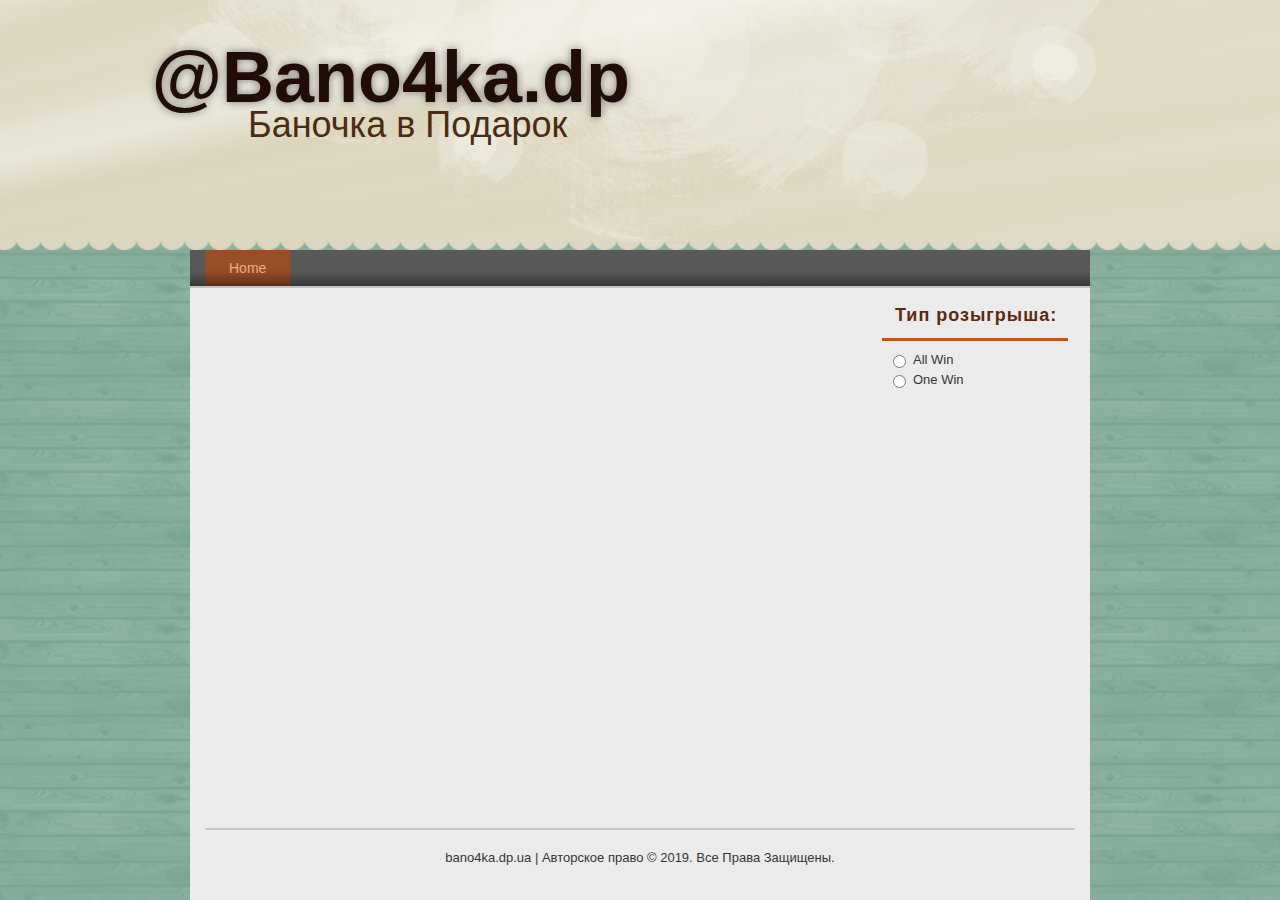
==== index.html @ c898173f "Новый шаблон" ====
<!DOCTYPE html>
<html dir="ltr" lang="en-US"><head><!-- Created by Artisteer v4.3.0.60745 -->
        <meta charset="utf-8">
        <title>Новая страница</title>
        <meta name="viewport" content="initial-scale = 1.0, maximum-scale = 1.0, user-scalable = no, width = device-width">

        <!--[if lt IE 9]><script src="https://html5shiv.googlecode.com/svn/trunk/html5.js"></script><![endif]-->
        <link rel="stylesheet" href="style.css" media="screen">
        <!--[if lte IE 7]><link rel="stylesheet" href="style.ie7.css" media="screen" /><![endif]-->
        <link rel="stylesheet" href="style.responsive.css" media="all">


        <script src="main.js"></script>
        <script src="jquery.js"></script>
        <script src="script.js"></script>
        <script src="script.responsive.js"></script>
        <meta name="description" content="Description">
        <meta name="keywords" content="Keywords">



        <style>.art-content .art-postcontent-0 .layout-item-0 { border-spacing: 3px 0px; border-collapse: separate;  }
            .ie7 .art-post .art-layout-cell {border:none !important; padding:0 !important; }
            .ie6 .art-post .art-layout-cell {border:none !important; padding:0 !important; }

        </style></head>
    <body>
        <div id="art-main">
            <header class="art-header">

                <div class="art-shapes">

                </div>

                <h1 class="art-headline">
                    <a href="/">@Bano4ka.dp</a>
                </h1>
                <h2 class="art-slogan">Баночка в Подарок</h2>







            </header>
            <nav class="art-nav">
                <ul class="art-hmenu"><li><a href="index.html" class="active">Home</a></li></ul> 
            </nav>
            <div class="art-sheet clearfix">
                <div class="art-layout-wrapper">
                    <div class="art-content-layout">
                        <div class="art-content-layout-row">
                            <div class="art-layout-cell art-content"><article class="art-post art-article">


                                    <div class="art-postcontent art-postcontent-0 clearfix"><div class="art-content-layout layout-item-0">
                                            <div class="art-content-layout-row">
                                                <div class="art-layout-cell" style="width: 100%" >
                                                    <div id="divConteiner"></div>
                                                </div>
                                            </div>
                                        </div>
                                    </div>



                                </article></div>
                            <div class="art-layout-cell art-sidebar1"><div class="art-block clearfix">
                                    <div class="art-blockheader">
                                        <h3 class="t">Тип розыгрыша:</h3>
                                    </div>
                                    <div class="art-blockcontent">
                                        <form name="typeGenForm">
                                            <table >
                                                <tr>
                                                    <td><input type="radio" id="typeGen1" name="typeGen" onclick="handleClick(this);" value="1"></td>
                                                    <td><label for="typeGen1">All Win</label><br></td>
                                                </tr>
                                                <tr>
                                                    <td><input type="radio" id="typeGen2" name="typeGen" onclick="handleClick(this);" value="2"></td>
                                                    <td><label for="typeGen2">One Win</label><br></td>
                                                </tr>
                                            </table>       
                                        </form>
                                    </div>
                                </div></div>
                        </div>
                    </div>
                </div><footer class="art-footer">
                    <p>bano4ka.dp.ua | Авторское право © 2019. Все Права Защищены.</p><p><br></p>
                </footer>

            </div>
        </div>


    </body></html>
---- style.css ----
/* Created by Artisteer v4.3.0.60745 */

#art-main
{
   background: #8AB29F url('images/page.png') fixed;
   background: url('images/pageglare.png') top center no-repeat, url('images/page.png'), #8AB29F;
   background-attachment: fixed, fixed, scroll !important;
   margin:0 auto;
   font-size: 13px;
   font-family: Tahoma, Arial, Helvetica, Sans-Serif;
   position: relative;
   width: 100%;
   min-height: 100%;
   left: 0;
   top: 0;
   cursor:default;
   overflow:hidden;
}
table, ul.art-hmenu
{
   font-size: 13px;
   font-family: Tahoma, Arial, Helvetica, Sans-Serif;
}

h1, h2, h3, h4, h5, h6, p, a, ul, ol, li
{
   margin: 0;
   padding: 0;
}

/* Reset buttons border. It's important for input and button tags. 
 * border-collapse should be separate for shadow in IE. 
 */
.art-button
{
   border: 0;
   border-collapse: separate;
   -webkit-border-radius: 0;
   -webkit-background-origin: border !important;
   -moz-background-origin: border !important;
   background-origin: border-box !important;
   background: #BF551D;
   border-width: 0;
   padding:0 15px;
   margin:0 auto;
   height:30px;
}

.art-postcontent,
.art-postheadericons,
.art-postfootericons,
.art-blockcontent,
ul.art-vmenu a 
{
   text-align: left;
}

.art-postcontent,
.art-postcontent li,
.art-postcontent table,
.art-postcontent a,
.art-postcontent a:link,
.art-postcontent a:visited,
.art-postcontent a.visited,
.art-postcontent a:hover,
.art-postcontent a.hovered
{
   font-family: Tahoma, Arial, Helvetica, Sans-Serif;
}

.art-postcontent p
{
   margin: 12px 0;
}

.art-postcontent h1, .art-postcontent h1 a, .art-postcontent h1 a:link, .art-postcontent h1 a:visited, .art-postcontent h1 a:hover,
.art-postcontent h2, .art-postcontent h2 a, .art-postcontent h2 a:link, .art-postcontent h2 a:visited, .art-postcontent h2 a:hover,
.art-postcontent h3, .art-postcontent h3 a, .art-postcontent h3 a:link, .art-postcontent h3 a:visited, .art-postcontent h3 a:hover,
.art-postcontent h4, .art-postcontent h4 a, .art-postcontent h4 a:link, .art-postcontent h4 a:visited, .art-postcontent h4 a:hover,
.art-postcontent h5, .art-postcontent h5 a, .art-postcontent h5 a:link, .art-postcontent h5 a:visited, .art-postcontent h5 a:hover,
.art-postcontent h6, .art-postcontent h6 a, .art-postcontent h6 a:link, .art-postcontent h6 a:visited, .art-postcontent h6 a:hover,
.art-blockheader .t, .art-blockheader .t a, .art-blockheader .t a:link, .art-blockheader .t a:visited, .art-blockheader .t a:hover,
.art-vmenublockheader .t, .art-vmenublockheader .t a, .art-vmenublockheader .t a:link, .art-vmenublockheader .t a:visited, .art-vmenublockheader .t a:hover,
.art-headline, .art-headline a, .art-headline a:link, .art-headline a:visited, .art-headline a:hover,
.art-slogan, .art-slogan a, .art-slogan a:link, .art-slogan a:visited, .art-slogan a:hover,
.art-postheader, .art-postheader a, .art-postheader a:link, .art-postheader a:visited, .art-postheader a:hover
{
   font-size: 32px;
   font-family: 'Comic Sans MS', Tahoma, Arial, Sans-Serif;
   font-weight: bold;
   font-style: normal;
   text-decoration: none;
}

.art-postcontent a, .art-postcontent a:link
{
   font-family: Tahoma, Arial, Helvetica, Sans-Serif;
   text-decoration: none;
   color: #BD712E;
}

.art-postcontent a:visited, .art-postcontent a.visited
{
   font-family: Tahoma, Arial, Helvetica, Sans-Serif;
   text-decoration: none;
   color: #757575;
}

.art-postcontent  a:hover, .art-postcontent a.hover
{
   font-family: Tahoma, Arial, Helvetica, Sans-Serif;
   text-decoration: none;
   color: #E27940;
}

.art-postcontent h1
{
   color: #CC5B1E;
   margin: 10px 0 5px;
   font-size: 32px;
   font-family: 'Comic Sans MS', Tahoma, Arial, Sans-Serif;
}

.art-blockcontent h1
{
   margin: 10px 0 5px;
   font-size: 32px;
   font-family: 'Comic Sans MS', Tahoma, Arial, Sans-Serif;
}

.art-postcontent h1 a, .art-postcontent h1 a:link, .art-postcontent h1 a:hover, .art-postcontent h1 a:visited, .art-blockcontent h1 a, .art-blockcontent h1 a:link, .art-blockcontent h1 a:hover, .art-blockcontent h1 a:visited 
{
   font-size: 32px;
   font-family: 'Comic Sans MS', Tahoma, Arial, Sans-Serif;
}

.art-postcontent h2
{
   color: #CC5B1E;
   margin-top: 19px;
   margin-bottom: 19px;
   font-size: 24px;
   font-family: 'Comic Sans MS', Tahoma, Arial, Sans-Serif;
}

.art-blockcontent h2
{
   margin-top: 19px;
   margin-bottom: 19px;
   font-size: 24px;
   font-family: 'Comic Sans MS', Tahoma, Arial, Sans-Serif;
}

.art-postcontent h2 a, .art-postcontent h2 a:link, .art-postcontent h2 a:hover, .art-postcontent h2 a:visited, .art-blockcontent h2 a, .art-blockcontent h2 a:link, .art-blockcontent h2 a:hover, .art-blockcontent h2 a:visited 
{
   font-size: 24px;
   font-family: 'Comic Sans MS', Tahoma, Arial, Sans-Serif;
}

.art-postcontent h3
{
   color: #919191;
   margin-top: 19px;
   margin-bottom: 19px;
   font-size: 19px;
   font-family: 'Comic Sans MS', Tahoma, Arial, Sans-Serif;
}

.art-blockcontent h3
{
   margin-top: 19px;
   margin-bottom: 19px;
   font-size: 19px;
   font-family: 'Comic Sans MS', Tahoma, Arial, Sans-Serif;
}

.art-postcontent h3 a, .art-postcontent h3 a:link, .art-postcontent h3 a:hover, .art-postcontent h3 a:visited, .art-blockcontent h3 a, .art-blockcontent h3 a:link, .art-blockcontent h3 a:hover, .art-blockcontent h3 a:visited 
{
   font-size: 19px;
   font-family: 'Comic Sans MS', Tahoma, Arial, Sans-Serif;
}

.art-postcontent h4
{
   color: #5D2A0E;
   margin-top: 20px;
   margin-bottom: 20px;
   font-size: 16px;
   font-family: 'Comic Sans MS', Tahoma, Arial, Sans-Serif;
}

.art-blockcontent h4
{
   margin-top: 20px;
   margin-bottom: 20px;
   font-size: 16px;
   font-family: 'Comic Sans MS', Tahoma, Arial, Sans-Serif;
}

.art-postcontent h4 a, .art-postcontent h4 a:link, .art-postcontent h4 a:hover, .art-postcontent h4 a:visited, .art-blockcontent h4 a, .art-blockcontent h4 a:link, .art-blockcontent h4 a:hover, .art-blockcontent h4 a:visited 
{
   font-size: 16px;
   font-family: 'Comic Sans MS', Tahoma, Arial, Sans-Serif;
}

.art-postcontent h5
{
   color: #3E1C09;
   margin-top: 26px;
   margin-bottom: 26px;
   font-size: 13px;
   font-family: 'Comic Sans MS', Tahoma, Arial, Sans-Serif;
}

.art-blockcontent h5
{
   margin-top: 26px;
   margin-bottom: 26px;
   font-size: 13px;
   font-family: 'Comic Sans MS', Tahoma, Arial, Sans-Serif;
}

.art-postcontent h5 a, .art-postcontent h5 a:link, .art-postcontent h5 a:hover, .art-postcontent h5 a:visited, .art-blockcontent h5 a, .art-blockcontent h5 a:link, .art-blockcontent h5 a:hover, .art-blockcontent h5 a:visited 
{
   font-size: 13px;
   font-family: 'Comic Sans MS', Tahoma, Arial, Sans-Serif;
}

.art-postcontent h6
{
   color: #A04718;
   margin-top: 35px;
   margin-bottom: 35px;
   font-size: 11px;
   font-family: 'Comic Sans MS', Tahoma, Arial, Sans-Serif;
}

.art-blockcontent h6
{
   margin-top: 35px;
   margin-bottom: 35px;
   font-size: 11px;
   font-family: 'Comic Sans MS', Tahoma, Arial, Sans-Serif;
}

.art-postcontent h6 a, .art-postcontent h6 a:link, .art-postcontent h6 a:hover, .art-postcontent h6 a:visited, .art-blockcontent h6 a, .art-blockcontent h6 a:link, .art-blockcontent h6 a:hover, .art-blockcontent h6 a:visited 
{
   font-size: 11px;
   font-family: 'Comic Sans MS', Tahoma, Arial, Sans-Serif;
}

header, footer, article, nav, #art-hmenu-bg, .art-sheet, .art-hmenu a, .art-vmenu a, .art-slidenavigator > a, .art-checkbox:before, .art-radiobutton:before
{
   -webkit-background-origin: border !important;
   -moz-background-origin: border !important;
   background-origin: border-box !important;
}

header, footer, article, nav, #art-hmenu-bg, .art-sheet, .art-slidenavigator > a, .art-checkbox:before, .art-radiobutton:before
{
   display: block;
   -webkit-box-sizing: border-box;
   -moz-box-sizing: border-box;
   box-sizing: border-box;
}

ul
{
   list-style-type: none;
}

ol
{
   list-style-position: inside;
}

html, body
{
   height: 100%;
}

/**
 * 2. Prevent iOS text size adjust after orientation change, without disabling
 *    user zoom.
 * https://github.com/necolas/normalize.css
 */

html {
   -ms-text-size-adjust: 100%;
   /* 2 */
    -webkit-text-size-adjust: 100%;
/* 2 */}

body
{
   padding: 0;
   margin:0;
   min-width: 900px;
   color: #1F0E05;
}

.art-header:before, 
#art-header-bg:before, 
.art-layout-cell:before, 
.art-layout-wrapper:before, 
.art-footer:before, 
.art-nav:before, 
#art-hmenu-bg:before, 
.art-sheet:before 
{
   width: 100%;
   content: " ";
   display: table;
   border-collapse: collapse;
   border-spacing: 0;
}

.art-header:after, 
#art-header-bg:after, 
.art-layout-cell:after, 
.art-layout-wrapper:after, 
.art-footer:after, 
.art-nav:after, 
#art-hmenu-bg:after, 
.art-sheet:after,
.cleared, .clearfix:after 
{
   clear: both;
   font: 0/0 serif;
   display: block;
   content: " ";
}

form
{
   padding: 0 !important;
   margin: 0 !important;
}

table.position
{
   position: relative;
   width: 100%;
   table-layout: fixed;
}

li h1, .art-postcontent li h1, .art-blockcontent li h1 
{
   margin:1px;
} 
li h2, .art-postcontent li h2, .art-blockcontent li h2 
{
   margin:1px;
} 
li h3, .art-postcontent li h3, .art-blockcontent li h3 
{
   margin:1px;
} 
li h4, .art-postcontent li h4, .art-blockcontent li h4 
{
   margin:1px;
} 
li h5, .art-postcontent li h5, .art-blockcontent li h5 
{
   margin:1px;
} 
li h6, .art-postcontent li h6, .art-blockcontent li h6 
{
   margin:1px;
} 
li p, .art-postcontent li p, .art-blockcontent li p 
{
   margin:1px;
}


.art-shapes
{
   position: absolute;
   top: 0;
   right: 0;
   bottom: 0;
   left: 0;
   overflow: hidden;
   z-index: 0;
}

.art-slider-inner {
   position: relative;
   overflow: hidden;
   width: 100%;
   height: 100%;
}

.art-slidenavigator > a {
   display: inline-block;
   vertical-align: middle;
   outline-style: none;
   font-size: 1px;
}

.art-slidenavigator > a:last-child {
   margin-right: 0 !important;
}

.art-headline
{
  display: inline-block;
  position: absolute;
  min-width: 50px;
  top: 41px;
  left: 0%;
  margin-left: -35px !important;
  line-height: 100%;
  -webkit-transform: rotate(0deg);
  -moz-transform: rotate(0deg);
  -o-transform: rotate(0deg);
  -ms-transform: rotate(0deg);
  transform: rotate(0deg);
  z-index: 101;
}

.art-headline, 
.art-headline a, 
.art-headline a:link, 
.art-headline a:visited, 
.art-headline a:hover
{
font-size: 72px;
font-family: 'Comic Sans MS', Tahoma, Arial, Sans-Serif;
font-weight: bold;
font-style: normal;
text-decoration: none;
text-shadow: 0px 0px 9px rgb(122, 122, 122);
  padding: 0;
  margin: 0;
  color: #210D08 !important;
  white-space: nowrap;
}
.art-slogan
{
  display: inline-block;
  position: absolute;
  min-width: 50px;
  top: 106px;
  left: 9.95%;
  line-height: 100%;
  margin-left: -32px !important;
  -webkit-transform: rotate(0deg);
  -moz-transform: rotate(0deg);
  -o-transform: rotate(0deg);
  -ms-transform: rotate(0deg);
  transform: rotate(0deg);
  z-index: 102;
  white-space: nowrap;
}

.art-slogan, 
.art-slogan a, 
.art-slogan a:link, 
.art-slogan a:visited, 
.art-slogan a:hover
{
font-size: 36px;
font-family: 'Comic Sans MS', Tahoma, Arial, Sans-Serif;
font-weight: normal;
font-style: normal;
text-decoration: none;
  padding: 0;
  margin: 0;
  color: #4A2C12 !important;
}







.art-header
{
   margin:0 auto;
   background-repeat: no-repeat;
   height: 250px;
   position:relative;
   background-image: url('images/header.png');
   background-position: center top;
}

.custom-responsive .art-header
{
   background-image: url('images/header.png');
   background-position: center top;
}

.default-responsive .art-header,
.default-responsive #art-header-bg
{
   background-image: url('images/header.png');
   background-position: center center;
   background-size: auto;
}

.art-header-inner{
   position: relative;
   width: 900px;
   z-index: auto !important;
   margin: 0 auto;
}

.art-header>.widget 
{
   position:absolute;
   z-index:101;
}

.art-nav
{
   background: #474747;
   background: -webkit-linear-gradient(top, #595959 0, #595959 50%, #575757 60%, #303030 100%) no-repeat;
   background: -moz-linear-gradient(top, #595959 0, #595959 50%, #575757 60%, #303030 100%) no-repeat;
   background: -o-linear-gradient(top, #595959 0, #595959 50%, #575757 60%, #303030 100%) no-repeat;
   background: -ms-linear-gradient(top, #595959 0, #595959 50%, #575757 60%, #303030 100%) no-repeat;
   -svg-background: linear-gradient(top, #595959 0, #595959 50%, #575757 60%, #303030 100%) no-repeat;
   background: linear-gradient(to bottom, #595959 0, #595959 50%, #575757 60%, #303030 100%) no-repeat;
   border-bottom:2px solid #C4C4C4;
   margin:0 auto;
   position: relative;
   z-index: 499;
   text-align: left;
}

ul.art-hmenu a, ul.art-hmenu a:link, ul.art-hmenu a:visited, ul.art-hmenu a:hover 
{
   outline: none;
   position: relative;
   z-index: 11;
}

ul.art-hmenu, ul.art-hmenu ul
{
   display: block;
   margin: 0;
   padding: 0;
   border: 0;
   list-style-type: none;
}

ul.art-hmenu li
{
   position: relative;
   z-index: 5;
   display: block;
   float: left;
   background: none;
   margin: 0;
   padding: 0;
   border: 0;
}

ul.art-hmenu li:hover
{
   z-index: 10000;
   white-space: normal;
}

ul.art-hmenu:after, ul.art-hmenu ul:after
{
   content: ".";
   height: 0;
   display: block;
   visibility: hidden;
   overflow: hidden;
   clear: both;
}

ul.art-hmenu, ul.art-hmenu ul 
{
   min-height: 0;
}

ul.art-hmenu 
{
   display: inline-block;
   vertical-align: bottom;
}

.art-nav:before 
{
   content:' ';
}

.desktop .art-nav{
   width: 900px;
   padding-left: 15px;
   padding-right: 15px;
}

.art-hmenu-extra1
{
   position: relative;
   display: block;
   float: left;
   width: auto;
   height: auto;
   background-position: center;
}

.art-hmenu-extra2
{
   position: relative;
   display: block;
   float: right;
   width: auto;
   height: auto;
   background-position: center;
}

.art-hmenu
{
   float: left;
}

.art-menuitemcontainer
{
   margin:0 auto;
}
ul.art-hmenu>li {
   margin-left: 0;
}
ul.art-hmenu>li:first-child {
   margin-left: 0;
}
ul.art-hmenu>li:last-child, ul.art-hmenu>li.last-child {
   margin-right: 0;
}

ul.art-hmenu>li>a
{
   padding:0 24px;
   margin:0 auto;
   position: relative;
   display: block;
   height: 36px;
   cursor: pointer;
   text-decoration: none;
   color: #D9D9D9;
   line-height: 36px;
   text-align: center;
}

.art-hmenu>li>a, 
.art-hmenu>li>a:link, 
.art-hmenu>li>a:visited, 
.art-hmenu>li>a.active, 
.art-hmenu>li>a:hover
{
   font-size: 14px;
   font-family: Tahoma, Arial, Helvetica, Sans-Serif;
   text-decoration: none;
   text-align: left;
}

ul.art-hmenu>li>a.active
{
   background: #8A3E15;
   background: -webkit-linear-gradient(top, rgba(169, 75, 25, 0.8) 0, rgba(169, 75, 25, 0.8) 50%, rgba(164, 73, 25, 0.8) 60%, rgba(102, 46, 15, 0.8) 100%) no-repeat;
   background: -moz-linear-gradient(top, rgba(169, 75, 25, 0.8) 0, rgba(169, 75, 25, 0.8) 50%, rgba(164, 73, 25, 0.8) 60%, rgba(102, 46, 15, 0.8) 100%) no-repeat;
   background: -o-linear-gradient(top, rgba(169, 75, 25, 0.8) 0, rgba(169, 75, 25, 0.8) 50%, rgba(164, 73, 25, 0.8) 60%, rgba(102, 46, 15, 0.8) 100%) no-repeat;
   background: -ms-linear-gradient(top, rgba(169, 75, 25, 0.8) 0, rgba(169, 75, 25, 0.8) 50%, rgba(164, 73, 25, 0.8) 60%, rgba(102, 46, 15, 0.8) 100%) no-repeat;
   -svg-background: linear-gradient(top, rgba(169, 75, 25, 0.8) 0, rgba(169, 75, 25, 0.8) 50%, rgba(164, 73, 25, 0.8) 60%, rgba(102, 46, 15, 0.8) 100%) no-repeat;
   background: linear-gradient(to bottom, rgba(169, 75, 25, 0.8) 0, rgba(169, 75, 25, 0.8) 50%, rgba(164, 73, 25, 0.8) 60%, rgba(102, 46, 15, 0.8) 100%) no-repeat;
   padding:0 24px;
   margin:0 auto;
   color: #EDAB87;
   text-decoration: none;
}

ul.art-hmenu>li>a:visited, 
ul.art-hmenu>li>a:hover, 
ul.art-hmenu>li:hover>a {
   text-decoration: none;
}

ul.art-hmenu>li>a:hover, .desktop ul.art-hmenu>li:hover>a
{
   background: #363636;
   background: -webkit-linear-gradient(top, rgba(71, 71, 71, 0.7) 0, rgba(71, 71, 71, 0.7) 50%, rgba(69, 69, 69, 0.7) 60%, rgba(31, 31, 31, 0.7) 100%) no-repeat;
   background: -moz-linear-gradient(top, rgba(71, 71, 71, 0.7) 0, rgba(71, 71, 71, 0.7) 50%, rgba(69, 69, 69, 0.7) 60%, rgba(31, 31, 31, 0.7) 100%) no-repeat;
   background: -o-linear-gradient(top, rgba(71, 71, 71, 0.7) 0, rgba(71, 71, 71, 0.7) 50%, rgba(69, 69, 69, 0.7) 60%, rgba(31, 31, 31, 0.7) 100%) no-repeat;
   background: -ms-linear-gradient(top, rgba(71, 71, 71, 0.7) 0, rgba(71, 71, 71, 0.7) 50%, rgba(69, 69, 69, 0.7) 60%, rgba(31, 31, 31, 0.7) 100%) no-repeat;
   -svg-background: linear-gradient(top, rgba(71, 71, 71, 0.7) 0, rgba(71, 71, 71, 0.7) 50%, rgba(69, 69, 69, 0.7) 60%, rgba(31, 31, 31, 0.7) 100%) no-repeat;
   background: linear-gradient(to bottom, rgba(71, 71, 71, 0.7) 0, rgba(71, 71, 71, 0.7) 50%, rgba(69, 69, 69, 0.7) 60%, rgba(31, 31, 31, 0.7) 100%) no-repeat;
   padding:0 24px;
   margin:0 auto;
}
ul.art-hmenu>li>a:hover, 
.desktop ul.art-hmenu>li:hover>a {
   color: #B2B2B2;
   text-decoration: none;
}

ul.art-hmenu li li a
{
   background: #595959;
   background: transparent;
   padding:0 22px;
   margin:0 auto;
}
ul.art-hmenu li li 
{
   float: none;
   width: auto;
   margin-top: 1px;
   margin-bottom: 1px;
}

.desktop ul.art-hmenu li li ul>li:first-child 
{
   margin-top: 0;
}

ul.art-hmenu li li ul>li:last-child 
{
   margin-bottom: 0;
}

.art-hmenu ul a
{
   display: block;
   white-space: nowrap;
   height: 28px;
   min-width: 7em;
   border: 0 solid transparent;
   text-align: left;
   line-height: 28px;
   color: #E3E3E3;
   font-size: 12px;
   font-family: Tahoma, Arial, Helvetica, Sans-Serif;
   text-decoration: none;
   margin:0;
}

.art-hmenu ul a:link, 
.art-hmenu ul a:visited, 
.art-hmenu ul a.active, 
.art-hmenu ul a:hover
{
   text-align: left;
   line-height: 28px;
   color: #E3E3E3;
   font-size: 12px;
   font-family: Tahoma, Arial, Helvetica, Sans-Serif;
   text-decoration: none;
   margin:0;
}

ul.art-hmenu ul li a:hover, .desktop ul.art-hmenu ul li:hover>a
{
   background: #474747;
   background: transparent;
   margin:0 auto;
}
.art-hmenu ul a:hover
{
   color: #000000;
}

.desktop .art-hmenu ul li:hover>a
{
   color: #000000;
}

ul.art-hmenu ul:before
{
   background: #696969;
   margin:0 auto;
   display: block;
   position: absolute;
   content: ' ';
   z-index: 1;
}
.desktop ul.art-hmenu li:hover>ul {
   visibility: visible;
   top: 100%;
}
.desktop ul.art-hmenu li li:hover>ul {
   top: 0;
   left: 100%;
}

ul.art-hmenu ul
{
   visibility: hidden;
   position: absolute;
   z-index: 10;
   left: 0;
   top: 0;
   background-image: url('images/spacer.gif');
}

.desktop ul.art-hmenu>li>ul
{
   padding: 15px 35px 35px 35px;
   margin: -10px 0 0 -30px;
}

.desktop ul.art-hmenu ul ul
{
   padding: 35px 35px 35px 15px;
   margin: -35px 0 0 -5px;
}

.desktop ul.art-hmenu ul.art-hmenu-left-to-right 
{
   right: auto;
   left: 0;
   margin: -10px 0 0 -30px;
}

.desktop ul.art-hmenu ul.art-hmenu-right-to-left 
{
   left: auto;
   right: 0;
   margin: -10px -30px 0 0;
}

.desktop ul.art-hmenu li li:hover>ul.art-hmenu-left-to-right {
   right: auto;
   left: 100%;
}
.desktop ul.art-hmenu li li:hover>ul.art-hmenu-right-to-left {
   left: auto;
   right: 100%;
}

.desktop ul.art-hmenu ul ul.art-hmenu-left-to-right
{
   right: auto;
   left: 0;
   padding: 35px 35px 35px 15px;
   margin: -35px 0 0 -5px;
}

.desktop ul.art-hmenu ul ul.art-hmenu-right-to-left
{
   left: auto;
   right: 0;
   padding: 35px 15px 35px 35px;
   margin: -35px -5px 0 0;
}

.desktop ul.art-hmenu li ul>li:first-child {
   margin-top: 0;
}
.desktop ul.art-hmenu li ul>li:last-child {
   margin-bottom: 0;
}

.desktop ul.art-hmenu ul ul:before
{
   border-radius: 0;
   top: 30px;
   bottom: 30px;
   right: 30px;
   left: 10px;
}

.desktop ul.art-hmenu>li>ul:before
{
   top: 10px;
   right: 30px;
   bottom: 30px;
   left: 30px;
}

.desktop ul.art-hmenu>li>ul.art-hmenu-left-to-right:before {
   right: 30px;
   left: 30px;
}
.desktop ul.art-hmenu>li>ul.art-hmenu-right-to-left:before {
   right: 30px;
   left: 30px;
}
.desktop ul.art-hmenu ul ul.art-hmenu-left-to-right:before {
   right: 30px;
   left: 10px;
}
.desktop ul.art-hmenu ul ul.art-hmenu-right-to-left:before {
   right: 10px;
   left: 30px;
}

.desktop ul.art-hmenu>li.ext>a
{
   white-space: nowrap;
}

.desktop ul.art-hmenu>li.ext>a:hover,
.desktop ul.art-hmenu>li.ext:hover>a,
.desktop ul.art-hmenu>li.ext:hover>a.active  
{
   background: none;
   /* default padding + border size */
  padding: 0 24px 0 24px;
   /* margin for shadow */
  margin: -0 -0 0 -0;
   overflow: hidden;
   position: relative;
   border: none;
   border-radius: 0;
   box-shadow: none;
   color: #F0F0F0;
}

.desktop ul.art-hmenu>li.ext>a:hover:before,
.desktop ul.art-hmenu>li.ext:hover>a:before,
.desktop ul.art-hmenu>li.ext:hover>a.active:before  
{
   position: absolute;
   content: ' ';
   /* top, right, left - for shadow */
  top: 0;
   right: 0;
   left: 0;
   /* border + shadow */
  bottom: -0;
   background-color: #696969;
   border: 0 solid transparent;
   border-top-left-radius: 0;
   border-top-right-radius: 0;
   box-shadow: 0 0 0 rgba(0, 0, 0, 0.8);
   z-index: -1;
}

.desktop ul.art-hmenu>li.ext:hover>ul 
{
   padding-top: 5px;
   /* menu bar padding */
  margin-top: 0;
}

.desktop ul.art-hmenu>li.ext:hover>ul:before 
{
   /* border + shadow */
  top: -0;
   clip: rect(5px, auto, auto, auto);
   border-top-left-radius: 0;
   border-top-right-radius: 0;
   box-shadow: 0 0 0 rgba(0, 0, 0, 0.8);
}

ul.art-hmenu>li.ext>.ext-r,
ul.art-hmenu>li.ext>.ext-l,
ul.art-hmenu>li.ext>.ext-m,
ul.art-hmenu>li.ext>.ext-off
{
   display: none;
   z-index: 12;
   -webkit-box-sizing: border-box;
   -moz-box-sizing: border-box;
   box-sizing: border-box;
}

.desktop ul.art-hmenu>li.ext>ul 
{
   z-index: 13;
}

.desktop ul.art-hmenu>li.ext.ext-r:hover>.ext-r,
.desktop ul.art-hmenu>li.ext.ext-l:hover>.ext-l
{
   position: absolute;
   display: block;
   overflow: hidden;
   /* size of radius 
   * if size if 0 we should now generate script 
   * that adds ext-r and ext-m divs
   */
  height: 5px;
   top: 100%;
   padding-top: 0;
   margin-top: -0;
/* border width + shadow */}

.desktop ul.art-hmenu>li.ext:hover>.ext-r:before,
.desktop ul.art-hmenu>li.ext:hover>.ext-l:before
{
   position: absolute;
   content: ' ';
   top: 0;
   /* border + shadow */
  bottom: -0;
   background-color: #696969;
   border: 0 solid transparent;
   box-shadow: 0 0 0 rgba(0, 0, 0, 0.8);
}

.desktop ul.art-hmenu>li.ext.ext-r:hover>.ext-r
{
   left: 100%;
   right: auto;
   padding-left: 0;
   margin-left: 0;
   padding-right: 0;
   margin-right: -0;
/* only shadow */}

.desktop ul.art-hmenu>li.ext.ext-r:hover>.ext-r:before
{
   right: 0;
   left: -0;
   border-top-left-radius: 0;
   border-top-right-radius: 0;
}

.desktop ul.art-hmenu>li.ext.ext-l:hover>.ext-l
{
   right: 100%;
   left: auto;
   padding-right: 0;
   margin-right: 0;
   padding-left: 0;
   margin-left: -0;
/* only shadow */}

.desktop ul.art-hmenu>li.ext.ext-l:hover>.ext-l:before
{
   right: -0;
   left: 0;
   border-top-right-radius: 0;
   border-top-left-radius: 0;
}

.desktop ul.art-hmenu>li.ext:hover>.ext-m, 
.desktop ul.art-hmenu>li.ext:hover>.ext-off 
{
   position: absolute;
   display: block;
   overflow: hidden;
   height: 5px;
   top: 100%;
}

.desktop ul.art-hmenu>li.ext.ext-r:hover>.ext-m 
{
   /* shadow offset */
  left: -0;
   right: 0;
   /* shadow offset */
  padding-right: 0;
   padding-left: 0;
}

.desktop ul.art-hmenu>li.ext:hover>.ext-off 
{
   /* shadow offset */
  left: -0;
   right: -0;
   /* shadow offset */
  padding-left: 0;
   padding-right: 0;
}

.desktop ul.art-hmenu>li.ext.ext-l:hover>.ext-m
{
   /* shadow offset */
  right: -0;
   left: 0;
   /* shadow offset */
  padding-left: 0;
   padding-right: 0;
}

.desktop ul.art-hmenu>li.ext.ext-l.ext-r:hover>.ext-m
{
   /* shadow offset */
  right: -0;
   left: -0;
   /* shadow offset */
  padding-left: 0;
   padding-right: 0;
}

.desktop ul.art-hmenu>li.ext:hover>.ext-m:before, 
.desktop ul.art-hmenu>li.ext:hover>.ext-off:before 
{
   position: absolute;
   content: ' ';
   top: -0;
   bottom: -0;
   /* shadow offset */
  background-color: #696969;
   border: 0 solid transparent;
   box-shadow: 0 0 0 rgba(0, 0, 0, 0.8);
}

.desktop ul.art-hmenu>li.ext.ext-r:hover>.ext-m:before
{
   right: -0;
   left: 0;
}

.desktop ul.art-hmenu>li.ext.ext-l:hover>.ext-m:before
{
   left: -0;
   right: 0;
}

.desktop ul.art-hmenu>li.ext.ext-l.ext-r:hover>.ext-m:before
{
   left: -0;
   right: -0
;
}

.art-sheet
{
   background: #EBEBEB;
   padding:15px 15px 0;
   margin:0 auto;
   position:relative;
   cursor:auto;
   width: 900px;
   z-index: auto !important;
}

.art-layout-wrapper
{
   position: relative;
   margin: -20px auto 0 auto;
   z-index: auto !important;
}

.art-content-layout
{
   display: table;
   width: 100%;
   table-layout: fixed;
}

.art-content-layout-row 
{
   display: table-row;
}

.art-layout-cell
{
   -webkit-box-sizing: border-box;
   -moz-box-sizing: border-box;
   box-sizing: border-box;
   display: table-cell;
   vertical-align: top;
}

/* need only for content layout in post content */ 
.art-postcontent .art-content-layout
{
   border-collapse: collapse;
}

.art-breadcrumbs
{
   margin:0 auto;
}

a.art-button,
a.art-button:link,
a:link.art-button:link,
body a.art-button:link,
a.art-button:visited,
body a.art-button:visited,
input.art-button,
button.art-button
{
   text-decoration: none;
   font-size: 14px;
   font-family: Tahoma, Arial, Helvetica, Sans-Serif;
   position:relative;
   display: inline-block;
   vertical-align: middle;
   white-space: nowrap;
   text-align: center;
   color: #F6D6C5;
   margin: 0 5px 0 0 !important;
   overflow: visible;
   cursor: pointer;
   text-indent: 0;
   line-height: 30px;
   -webkit-box-sizing: content-box;
   -moz-box-sizing: content-box;
   box-sizing: content-box;
}

.art-button img
{
   margin: 0;
   vertical-align: middle;
}

.firefox2 .art-button
{
   display: block;
   float: left;
}

input, select, textarea, a.art-search-button span
{
   vertical-align: middle;
   font-size: 14px;
   font-family: Tahoma, Arial, Helvetica, Sans-Serif;
}

.art-block select 
{
   width:96%;
}

input.art-button
{
   float: none !important;
   -webkit-appearance: none;
}

.art-button.active, .art-button.active:hover
{
   background: #563315;
   background: rgba(86, 51, 21, 0.8);
   border-width: 0;
   padding:0 15px;
   margin:0 auto;
}
.art-button.active, .art-button.active:hover {
   color: #E0E0E0 !important;
}

.art-button.hover, .art-button:hover
{
   background: #E17337;
   background: rgba(225, 115, 55, 0.8);
   border-width: 0;
   padding:0 15px;
   margin:0 auto;
}
.art-button.hover, .art-button:hover {
   color: #2D1B0B !important;
}

input[type="text"], input[type="password"], input[type="email"], input[type="url"], input[type="color"], input[type="date"], input[type="datetime"], input[type="datetime-local"], input[type="month"], input[type="number"], input[type="range"], input[type="tel"], input[type="time"], input[type="week"], textarea
{
   background: #EBEBEB;
   border:1px solid rgba(196, 196, 196, 0.2);
   margin:0 auto;
}
input[type="text"], input[type="password"], input[type="email"], input[type="url"], input[type="color"], input[type="date"], input[type="datetime"], input[type="datetime-local"], input[type="month"], input[type="number"], input[type="range"], input[type="tel"], input[type="time"], input[type="week"], textarea
{
   width: auto;
   padding: 8px 0;
   color: #363636 !important;
   font-size: 13px;
   font-family: Tahoma, Arial, Helvetica, Sans-Serif;
   font-weight: normal;
   font-style: normal;
   text-shadow: none;
}
input.art-error, textarea.art-error
{
   background: #EBEBEB;
   border:1px solid #E2341D;
   margin:0 auto;
}
input.art-error, textarea.art-error {
   color: #363636 !important;
   font-size: 13px;
   font-family: Tahoma, Arial, Helvetica, Sans-Serif;
   font-weight: normal;
   font-style: normal;
}
form.art-search input[type="text"]
{
   background: #EBEBEB;
   border-radius: 0;
   border:1px solid #C4C4C4;
   margin:0 auto;
   width: 100%;
   padding: 0 0;
   -webkit-box-sizing: border-box;
   -moz-box-sizing: border-box;
   box-sizing: border-box;
   color: #363636 !important;
   font-size: 13px;
   font-family: Tahoma, Arial, Helvetica, Sans-Serif;
   font-weight: normal;
   font-style: normal;
}
form.art-search 
{
   background-image: none;
   border: 0;
   display:block;
   position:relative;
   top:0;
   padding:0;
   margin:5px;
   left:0;
   line-height: 0;
}

form.art-search input, a.art-search-button
{
   -webkit-appearance: none;
   top:0;
   right:0;
}

form.art-search>input, a.art-search-button{
   bottom:0;
   left:0;
   vertical-align: middle;
}

form.art-search input[type="submit"], input.art-search-button, a.art-search-button
{
   background: #BF551D;
   border-radius: 0;
   margin:0 auto;
}
form.art-search input[type="submit"], input.art-search-button, a.art-search-button {
   position:absolute;
   left:auto;
   display:block;
   border: 0;
   top: 1px;
   bottom: 1px;
   right: 	1px;
   padding:0 6px;
   color: #F6D6C5 !important;
   font-size: 13px;
   font-family: Tahoma, Arial, Helvetica, Sans-Serif;
   font-weight: normal;
   font-style: normal;
   cursor: pointer;
}

a.art-search-button span.art-search-button-text, a.art-search-button:after {
   vertical-align:middle;
}

a.art-search-button:after {
   display:inline-block;
   content:' ';
   height: 100%;
}

a.art-search-button, a.art-search-button span,
a.art-search-button:visited, a.art-search-button.visited,
a.art-search-button:hover, a.art-search-button.hover 
{
   text-decoration: none;
   font-size: 13px;
   font-family: Tahoma, Arial, Helvetica, Sans-Serif;
   font-weight: normal;
   font-style: normal;
}

a.art-search-button 
{
   line-height: 100% !important;
}

label.art-checkbox:before
{
   background: #EBEBEB;
   -webkit-border-radius:1px;
   -moz-border-radius:1px;
   border-radius:1px;
   border-width: 0;
   margin:0 auto;
   width:16px;
   height:16px;
}
label.art-checkbox
{
   cursor: pointer;
   font-size: 13px;
   font-family: Tahoma, Arial, Helvetica, Sans-Serif;
   font-weight: normal;
   font-style: normal;
   line-height: 16px;
   display: inline-block;
   color: #363636 !important;
}

.art-checkbox>input[type="checkbox"]
{
   margin: 0 5px 0 0;
}

label.art-checkbox.active:before
{
   background: #E17337;
   -webkit-border-radius:1px;
   -moz-border-radius:1px;
   border-radius:1px;
   border-width: 0;
   margin:0 auto;
   width:16px;
   height:16px;
   display: inline-block;
}

label.art-checkbox.hovered:before
{
   background: #E17337;
   -webkit-border-radius:1px;
   -moz-border-radius:1px;
   border-radius:1px;
   border-width: 0;
   margin:0 auto;
   width:16px;
   height:16px;
   display: inline-block;
}

label.art-radiobutton:before
{
   background: #EBEBEB;
   -webkit-border-radius:3px;
   -moz-border-radius:3px;
   border-radius:3px;
   border-width: 0;
   margin:0 auto;
   width:12px;
   height:12px;
}
label.art-radiobutton
{
   cursor: pointer;
   font-size: 13px;
   font-family: Tahoma, Arial, Helvetica, Sans-Serif;
   font-weight: normal;
   font-style: normal;
   line-height: 12px;
   display: inline-block;
   color: #363636 !important;
}

.art-radiobutton>input[type="radio"]
{
   vertical-align: baseline;
   margin: 0 5px 0 0;
}

label.art-radiobutton.active:before
{
   background: #E17337;
   -webkit-border-radius:3px;
   -moz-border-radius:3px;
   border-radius:3px;
   border-width: 0;
   margin:0 auto;
   width:12px;
   height:12px;
   display: inline-block;
}

label.art-radiobutton.hovered:before
{
   background: #E17337;
   -webkit-border-radius:3px;
   -moz-border-radius:3px;
   border-radius:3px;
   border-width: 0;
   margin:0 auto;
   width:12px;
   height:12px;
   display: inline-block;
}

.art-comments
{
   border-top:1px dotted #C4C4C4;
   margin:0 auto;
   margin-top: 25px;
}

.art-comments h2
{
   color: #1F0E05;
}

.art-comment-inner
{
   background: #E3E3E3;
   background: transparent;
   -webkit-border-radius:2px;
   -moz-border-radius:2px;
   border-radius:2px;
   padding:5px;
   margin:0 auto;
   margin-left: 94px;
}
.art-comment-avatar 
{
   float:left;
   width:80px;
   height:80px;
   padding:1px;
   background:#fff;
   border:1px solid #E3E3E3;
}

.art-comment-avatar>img
{
   margin:0 !important;
   border:none !important;
}

.art-comment-content
{
   padding:10px 0;
   color: #1F0E05;
   font-family: Tahoma, Arial, Helvetica, Sans-Serif;
}

.art-comment
{
   margin-top: 6px;
}

.art-comment:first-child
{
   margin-top: 0;
}

.art-comment-header
{
   color: #1F0E05;
   font-family: Tahoma, Arial, Helvetica, Sans-Serif;
   line-height: 100%;
}

.art-comment-header a, 
.art-comment-header a:link, 
.art-comment-header a:visited,
.art-comment-header a.visited,
.art-comment-header a:hover,
.art-comment-header a.hovered
{
   font-family: Tahoma, Arial, Helvetica, Sans-Serif;
   line-height: 100%;
}

.art-comment-header a, .art-comment-header a:link
{
   font-family: Tahoma, Arial, Helvetica, Sans-Serif;
   color: #563315;
}

.art-comment-header a:visited, .art-comment-header a.visited
{
   font-family: Tahoma, Arial, Helvetica, Sans-Serif;
   color: #363636;
}

.art-comment-header a:hover,  .art-comment-header a.hovered
{
   font-family: Tahoma, Arial, Helvetica, Sans-Serif;
   color: #813A13;
}

.art-comment-content a, 
.art-comment-content a:link, 
.art-comment-content a:visited,
.art-comment-content a.visited,
.art-comment-content a:hover,
.art-comment-content a.hovered
{
   font-family: Tahoma, Arial, Helvetica, Sans-Serif;
}

.art-comment-content a, .art-comment-content a:link
{
   font-family: Tahoma, Arial, Helvetica, Sans-Serif;
   color: #563315;
}

.art-comment-content a:visited, .art-comment-content a.visited
{
   font-family: Tahoma, Arial, Helvetica, Sans-Serif;
   color: #363636;
}

.art-comment-content a:hover,  .art-comment-content a.hovered
{
   font-family: Tahoma, Arial, Helvetica, Sans-Serif;
   color: #813A13;
}

.art-pager
{
   background: #E3E3E3;
   background: -webkit-linear-gradient(top, #FFFFFF 0, #ABABAB 100%) no-repeat;
   background: -moz-linear-gradient(top, #FFFFFF 0, #ABABAB 100%) no-repeat;
   background: -o-linear-gradient(top, #FFFFFF 0, #ABABAB 100%) no-repeat;
   background: -ms-linear-gradient(top, #FFFFFF 0, #ABABAB 100%) no-repeat;
   -svg-background: linear-gradient(top, #FFFFFF 0, #ABABAB 100%) no-repeat;
   background: linear-gradient(to bottom, #FFFFFF 0, #ABABAB 100%) no-repeat;
   -webkit-border-radius:2px;
   -moz-border-radius:2px;
   border-radius:2px;
   border:1px solid #C4C4C4;
   padding:5px;
}

.art-pager>*:last-child
{
   margin-right:0 !important;
}

.art-pager>span {
   cursor:default;
}

.art-pager>*
{
   background: #D6D6D6;
   background: -webkit-linear-gradient(top, #FFFFFF 0, #ABABAB 100%) no-repeat;
   background: -moz-linear-gradient(top, #FFFFFF 0, #ABABAB 100%) no-repeat;
   background: -o-linear-gradient(top, #FFFFFF 0, #ABABAB 100%) no-repeat;
   background: -ms-linear-gradient(top, #FFFFFF 0, #ABABAB 100%) no-repeat;
   -svg-background: linear-gradient(top, #FFFFFF 0, #ABABAB 100%) no-repeat;
   background: linear-gradient(to bottom, #FFFFFF 0, #ABABAB 100%) no-repeat;
   -webkit-border-radius:2px;
   -moz-border-radius:2px;
   border-radius:2px;
   border:1px solid #B0B0B0;
   padding:7px;
   margin:0 4px 0 auto;
   line-height: normal;
   position:relative;
   display:inline-block;
   margin-left: 0;
}

.art-pager a:link,
.art-pager a:visited,
.art-pager .active
{
   line-height: normal;
   font-family: Tahoma, Arial, Helvetica, Sans-Serif;
   text-decoration: none;
   color: #1F1F1F
;
}

.art-pager .active
{
   background: #949494;
   background: -webkit-linear-gradient(top, #BABABA 0, #808080 77%, #6E6E6E 100%) no-repeat;
   background: -moz-linear-gradient(top, #BABABA 0, #808080 77%, #6E6E6E 100%) no-repeat;
   background: -o-linear-gradient(top, #BABABA 0, #808080 77%, #6E6E6E 100%) no-repeat;
   background: -ms-linear-gradient(top, #BABABA 0, #808080 77%, #6E6E6E 100%) no-repeat;
   -svg-background: linear-gradient(top, #BABABA 0, #808080 77%, #6E6E6E 100%) no-repeat;
   background: linear-gradient(to bottom, #BABABA 0, #808080 77%, #6E6E6E 100%) no-repeat;
   border:1px solid #949494;
   padding:7px;
   margin:0 4px 0 auto;
   color: #121212
;
}

.art-pager .more
{
   background: #D6D6D6;
   background: -webkit-linear-gradient(top, #FFFFFF 0, #ABABAB 100%) no-repeat;
   background: -moz-linear-gradient(top, #FFFFFF 0, #ABABAB 100%) no-repeat;
   background: -o-linear-gradient(top, #FFFFFF 0, #ABABAB 100%) no-repeat;
   background: -ms-linear-gradient(top, #FFFFFF 0, #ABABAB 100%) no-repeat;
   -svg-background: linear-gradient(top, #FFFFFF 0, #ABABAB 100%) no-repeat;
   background: linear-gradient(to bottom, #FFFFFF 0, #ABABAB 100%) no-repeat;
   border:1px solid #C4C4C4;
   margin:0 4px 0 auto;
}
.art-pager a.more:link,
.art-pager a.more:visited
{
   color: #1F1F1F
;
}
.art-pager a:hover
{
   background: #FBECE4;
   background: -webkit-linear-gradient(top, #FFFFFF 0, #E89568 100%) no-repeat;
   background: -moz-linear-gradient(top, #FFFFFF 0, #E89568 100%) no-repeat;
   background: -o-linear-gradient(top, #FFFFFF 0, #E89568 100%) no-repeat;
   background: -ms-linear-gradient(top, #FFFFFF 0, #E89568 100%) no-repeat;
   -svg-background: linear-gradient(top, #FFFFFF 0, #E89568 100%) no-repeat;
   background: linear-gradient(to bottom, #FFFFFF 0, #E89568 100%) no-repeat;
   border:1px solid #FBECE4;
   padding:7px;
   margin:0 4px 0 auto;
}
.art-pager  a:hover,
.art-pager  a.more:hover
{
   color: #262626
;
}
.art-pager>*:after
{
   margin:0 0 0 auto;
   display:inline-block;
   position:absolute;
   content: ' ';
   top:0;
   width:0;
   height:100%;
   right: 0;
   text-decoration:none;
}

.art-pager>*:last-child:after{
   display:none;
}

.art-commentsform
{
   background: #E3E3E3;
   background: transparent;
   padding:10px;
   margin:0 auto;
   margin-top:25px;
   color: #1F0E05;
}

.art-commentsform h2{
   padding-bottom:10px;
   margin: 0;
   color: #1F0E05;
}

.art-commentsform label {
   display: inline-block;
   line-height: 25px;
}

.art-commentsform input:not([type=submit]), .art-commentsform textarea {
   box-sizing: border-box;
   -moz-box-sizing: border-box;
   -webkit-box-sizing: border-box;
   width:100%;
   max-width:100%;
}

.art-commentsform .form-submit
{
   margin-top: 10px;
}
.art-block
{
   margin:7px;
}
div.art-block img
{
   border: none;
   margin: 0;
}

.art-blockheader
{
   border-bottom:3px solid #BF551D;
   padding:12px 3px;
   margin:0 auto 4px;
}
.art-blockheader .t,
.art-blockheader .t a,
.art-blockheader .t a:link,
.art-blockheader .t a:visited, 
.art-blockheader .t a:hover
{
   color: #5D2A0E;
   font-size: 18px;
   font-family: 'Comic Sans MS', Tahoma, Arial, Sans-Serif;
   font-weight: bold;
   font-style: normal;
   letter-spacing: 1px;
   margin: 0 10px;
}

.art-blockcontent
{
   padding:3px;
   margin:0 auto;
   color: #363636;
   font-size: 13px;
   font-family: Tahoma, Arial, Helvetica, Sans-Serif;
}
.art-blockcontent table,
.art-blockcontent li, 
.art-blockcontent a,
.art-blockcontent a:link,
.art-blockcontent a:visited,
.art-blockcontent a:hover
{
   color: #363636;
   font-size: 13px;
   font-family: Tahoma, Arial, Helvetica, Sans-Serif;
}

.art-blockcontent p
{
   margin: 6px 0;
}

.art-blockcontent a, .art-blockcontent a:link
{
   color: #BD712E;
   font-family: Tahoma, Arial, Helvetica, Sans-Serif;
   text-decoration: none;
}

.art-blockcontent a:visited, .art-blockcontent a.visited
{
   color: #A6A6A6;
   font-family: Tahoma, Arial, Helvetica, Sans-Serif;
   text-decoration: none;
}

.art-blockcontent a:hover, .art-blockcontent a.hover
{
   color: #D48D4E;
   font-family: Tahoma, Arial, Helvetica, Sans-Serif;
   text-decoration: underline;
}
.art-block ul>li:before
{
   content:url('images/blockbullets.png');
   margin-right:6px;
   bottom: 2px;
   position:relative;
   display:inline-block;
   vertical-align:middle;
   font-size:0;
   line-height:0;
   margin-left: -14px;
}
.opera .art-block ul>li:before
{
   /* Vertical-align:middle in Opera doesn't need additional offset */
    bottom: 0;
}

.art-block li
{
   font-size: 13px;
   font-family: Tahoma, Arial, Helvetica, Sans-Serif;
   line-height: 125%;
   color: #5C5C5C;
}

.art-block ul>li, .art-block ol
{
   padding: 0;
}

.art-block ul>li
{
   padding-left: 14px;
}

.art-post
{
   padding:7px;
   margin:1px;
}
a img
{
   border: 0;
}

.art-article img, img.art-article, .art-block img, .art-footer img
{
   margin: 7px 7px 7px 7px;
}

.art-metadata-icons img
{
   border: none;
   vertical-align: middle;
   margin: 2px;
}

.art-article table, table.art-article
{
   border-collapse: collapse;
   margin: 1px;
}

.art-post .art-content-layout-br
{
   height: 0;
}

.art-article th, .art-article td
{
   padding: 2px;
   border: solid 1px #7A7A7A;
   vertical-align: top;
   text-align: left;
}

.art-article th
{
   text-align: center;
   vertical-align: middle;
   padding: 7px;
}

pre
{
   overflow: auto;
   padding: 0.1em;
}

.preview-cms-logo
{
   border: 0;
   margin: 1em 1em 0 0;
   float: left;
}

.image-caption-wrapper
{
   padding: 7px 7px 7px 7px;
   -webkit-box-sizing: border-box;
   -moz-box-sizing: border-box;
   box-sizing: border-box;
}

.image-caption-wrapper img
{
   margin: 0 !important;
   -webkit-box-sizing: border-box;
   -moz-box-sizing: border-box;
   box-sizing: border-box;
}

.image-caption-wrapper div.art-collage
{
   margin: 0 !important;
   -webkit-box-sizing: border-box;
   -moz-box-sizing: border-box;
   box-sizing: border-box;
}

.image-caption-wrapper p
{
   font-size: 80%;
   text-align: right;
   margin: 0;
}

.art-postheader
{
   color: #563315;
   margin-top: 5px;
   margin-bottom: 5px;
   font-size: 24px;
   font-family: 'Comic Sans MS', Tahoma, Arial, Sans-Serif;
}

.art-postheader a, 
.art-postheader a:link, 
.art-postheader a:visited,
.art-postheader a.visited,
.art-postheader a:hover,
.art-postheader a.hovered
{
   font-size: 24px;
   font-family: 'Comic Sans MS', Tahoma, Arial, Sans-Serif;
}

.art-postheader a, .art-postheader a:link
{
   font-family: 'Comic Sans MS', Tahoma, Arial, Sans-Serif;
   text-decoration: none;
   text-align: left;
   color: #A86429;
}

.art-postheader a:visited, .art-postheader a.visited
{
   font-family: 'Comic Sans MS', Tahoma, Arial, Sans-Serif;
   text-decoration: none;
   text-align: left;
   color: #8C8C8C;
}

.art-postheader a:hover,  .art-postheader a.hovered
{
   font-family: 'Comic Sans MS', Tahoma, Arial, Sans-Serif;
   text-decoration: none;
   text-align: left;
   color: #E27940;
}

.art-postheadericons,
.art-postheadericons a,
.art-postheadericons a:link,
.art-postheadericons a:visited,
.art-postheadericons a:hover
{
   font-family: Tahoma, Arial, Helvetica, Sans-Serif;
   color: #757575;
}

.art-postheadericons
{
   padding: 1px;
}

.art-postheadericons a, .art-postheadericons a:link
{
   font-family: Tahoma, Arial, Helvetica, Sans-Serif;
   text-decoration: none;
   color: #8A3E15;
}

.art-postheadericons a:visited, .art-postheadericons a.visited
{
   font-family: Tahoma, Arial, Helvetica, Sans-Serif;
   font-weight: normal;
   font-style: italic;
   text-decoration: none;
   color: #8A3E15;
}

.art-postheadericons a:hover, .art-postheadericons a.hover
{
   font-family: Tahoma, Arial, Helvetica, Sans-Serif;
   font-weight: normal;
   font-style: italic;
   text-decoration: underline;
   color: #8A3E15;
}

.art-postdateicon:before
{
   content:url('images/postdateicon.png');
   margin-right:6px;
   position:relative;
   display:inline-block;
   vertical-align:middle;
   font-size:0;
   line-height:0;
   bottom: auto;
}
.opera .art-postdateicon:before
{
   /* Vertical-align:middle in Opera doesn't need additional offset */
    bottom: 0;
}

.art-postauthoricon:before
{
   content:url('images/postauthoricon.png');
   margin-right:6px;
   position:relative;
   display:inline-block;
   vertical-align:middle;
   font-size:0;
   line-height:0;
   bottom: auto;
}
.opera .art-postauthoricon:before
{
   /* Vertical-align:middle in Opera doesn't need additional offset */
    bottom: 0;
}

.art-postpdficon:before
{
   content:url('images/postpdficon.png');
   margin-right:6px;
   position:relative;
   display:inline-block;
   vertical-align:middle;
   font-size:0;
   line-height:0;
   bottom: auto;
}
.opera .art-postpdficon:before
{
   /* Vertical-align:middle in Opera doesn't need additional offset */
    bottom: 0;
}

.art-postprinticon:before
{
   content:url('images/postprinticon.png');
   margin-right:6px;
   bottom: 2px;
   position:relative;
   display:inline-block;
   vertical-align:middle;
   font-size:0;
   line-height:0;
}
.opera .art-postprinticon:before
{
   /* Vertical-align:middle in Opera doesn't need additional offset */
    bottom: 0;
}

.art-postemailicon:before
{
   content:url('images/postemailicon.png');
   margin-right:6px;
   position:relative;
   display:inline-block;
   vertical-align:middle;
   font-size:0;
   line-height:0;
   bottom: auto;
}
.opera .art-postemailicon:before
{
   /* Vertical-align:middle in Opera doesn't need additional offset */
    bottom: 0;
}

.art-postediticon:before
{
   content:url('images/postediticon.png');
   margin-right:6px;
   position:relative;
   display:inline-block;
   vertical-align:middle;
   font-size:0;
   line-height:0;
   bottom: auto;
}
.opera .art-postediticon:before
{
   /* Vertical-align:middle in Opera doesn't need additional offset */
    bottom: 0;
}

.art-postcontent ul>li:before,  .art-post ul>li:before,  .art-textblock ul>li:before
{
   content:url('images/postbullets.png');
   margin-right:6px;
   bottom: 2px;
   position:relative;
   display:inline-block;
   vertical-align:middle;
   font-size:0;
   line-height:0;
}
.opera .art-postcontent ul>li:before, .opera   .art-post ul>li:before, .opera   .art-textblock ul>li:before
{
   /* Vertical-align:middle in Opera doesn't need additional offset */
    bottom: 0;
}

.art-postcontent li, .art-post li, .art-textblock li
{
   font-size: 13px;
   font-family: Tahoma, Arial, Helvetica, Sans-Serif;
   color: #1F0E05;
   margin: 0 0 0 26px;
}

.art-postcontent ul>li, .art-post ul>li, .art-textblock ul>li, .art-postcontent ol, .art-post ol, .art-textblock ol
{
   padding: 0;
}

.art-postcontent ul>li, .art-post ul>li, .art-textblock ul>li
{
   padding-left: 14px;
}

.art-postcontent ul>li:before,  .art-post ul>li:before,  .art-textblock ul>li:before
{
   margin-left: -14px;
}

.art-postcontent ol, .art-post ol, .art-textblock ol, .art-postcontent ul, .art-post ul, .art-textblock ul
{
   margin: 1em 0 1em 26px;
}

.art-postcontent li ol, .art-post li ol, .art-textblock li ol, .art-postcontent li ul, .art-post li ul, .art-textblock li ul
{
   margin: 0.5em 0 0.5em 26px;
}

.art-postcontent li, .art-post li, .art-textblock li
{
   margin: 0 0 0 0;
}

.art-postcontent ol>li, .art-post ol>li, .art-textblock ol>li
{
   /* overrides overflow for "ul li" and sets the default value */
  overflow: visible;
}

.art-postcontent ul>li, .art-post ul>li, .art-textblock ul>li
{
   /* makes "ul li" not to align behind the image if they are in the same line */
  overflow-x: visible;
   overflow-y: hidden;
}

blockquote
{
   background: #E3E3E3 url('images/postquote.png') no-repeat scroll;
   border:1px solid #B0B0B0;
   padding:2px 2px 2px 39px;
   margin:10px 10px 10px 50px;
   color: #190F06;
   font-family: Tahoma, Arial, Helvetica, Sans-Serif;
   /* makes block not to align behind the image if they are in the same line */
  overflow: auto;
   clear:both;
}
blockquote a, .art-postcontent blockquote a, .art-blockcontent blockquote a, .art-footer blockquote a,
blockquote a:link, .art-postcontent blockquote a:link, .art-blockcontent blockquote a:link, .art-footer blockquote a:link,
blockquote a:visited, .art-postcontent blockquote a:visited, .art-blockcontent blockquote a:visited, .art-footer blockquote a:visited,
blockquote a:hover, .art-postcontent blockquote a:hover, .art-blockcontent blockquote a:hover, .art-footer blockquote a:hover
{
   color: #190F06;
   font-family: Tahoma, Arial, Helvetica, Sans-Serif;
}

/* Override native 'p' margins*/
blockquote p,
.art-postcontent blockquote p,
.art-blockcontent blockquote p,
.art-footer blockquote p
{
   margin: 0;
   margin:3px;
}

.art-postfootericons,
.art-postfootericons a,
.art-postfootericons a:link,
.art-postfootericons a:visited,
.art-postfootericons a:hover
{
   font-family: Tahoma, Arial, Helvetica, Sans-Serif;
   color: #757575;
}

.art-postfootericons
{
   padding: 1px;
}

.art-postfootericons a, .art-postfootericons a:link
{
   font-family: Tahoma, Arial, Helvetica, Sans-Serif;
   text-decoration: none;
   color: #8A3E15;
}

.art-postfootericons a:visited, .art-postfootericons a.visited
{
   font-family: Tahoma, Arial, Helvetica, Sans-Serif;
   text-decoration: none;
   color: #8A3E15;
}

.art-postfootericons a:hover, .art-postfootericons a.hover
{
   font-family: Tahoma, Arial, Helvetica, Sans-Serif;
   text-decoration: none;
   color: #8A3E15;
}

.art-postcategoryicon:before
{
   content:url('images/postcategoryicon.png');
   margin-right:6px;
   position:relative;
   display:inline-block;
   vertical-align:middle;
   font-size:0;
   line-height:0;
   bottom: auto;
}
.opera .art-postcategoryicon:before
{
   /* Vertical-align:middle in Opera doesn't need additional offset */
    bottom: 0;
}

.art-posttagicon:before
{
   content:url('images/posttagicon.png');
   margin-right:6px;
   position:relative;
   display:inline-block;
   vertical-align:middle;
   font-size:0;
   line-height:0;
   bottom: auto;
}
.opera .art-posttagicon:before
{
   /* Vertical-align:middle in Opera doesn't need additional offset */
    bottom: 0;
}

.art-postcommentsicon:before
{
   content:url('images/postcommentsicon.png');
   margin-right:6px;
   position:relative;
   display:inline-block;
   vertical-align:middle;
   font-size:0;
   line-height:0;
   bottom: auto;
}
.opera .art-postcommentsicon:before
{
   /* Vertical-align:middle in Opera doesn't need additional offset */
    bottom: 0;
}

.art-footer
{
   background: #C4C4C4;
   background: transparent;
   border-top:2px solid #C4C4C4;
   padding:20px;
   margin:0 auto;
   position: relative;
   color: #363636;
   font-family: Tahoma, Arial, Helvetica, Sans-Serif;
   text-align: center;
}

.art-footer a,
.art-footer a:link,
.art-footer a:visited,
.art-footer a:hover,
.art-footer td, 
.art-footer th,
.art-footer caption
{
   color: #363636;
   font-family: Tahoma, Arial, Helvetica, Sans-Serif;
}

.art-footer p 
{
   padding:0;
   text-align: center;
}

.art-footer a,
.art-footer a:link
{
   color: #CC5B1E;
   font-family: Tahoma, Arial, Helvetica, Sans-Serif;
   text-decoration: none;
}

.art-footer a:visited
{
   color: #757575;
   font-family: Tahoma, Arial, Helvetica, Sans-Serif;
   text-decoration: none;
}

.art-footer a:hover
{
   color: #D48D4E;
   font-family: Tahoma, Arial, Helvetica, Sans-Serif;
   text-decoration: none;
}

.art-footer h1
{
   color: #E17337;
   font-family: 'Comic Sans MS', Tahoma, Arial, Sans-Serif;
}

.art-footer h2
{
   color: #E17337;
   font-family: 'Comic Sans MS', Tahoma, Arial, Sans-Serif;
}

.art-footer h3
{
   color: #696969;
   font-family: 'Comic Sans MS', Tahoma, Arial, Sans-Serif;
}

.art-footer h4
{
   color: #E17337;
   font-family: 'Comic Sans MS', Tahoma, Arial, Sans-Serif;
}

.art-footer h5
{
   color: #BF551D;
   font-family: 'Comic Sans MS', Tahoma, Arial, Sans-Serif;
}

.art-footer h6
{
   color: #BF551D;
   font-family: 'Comic Sans MS', Tahoma, Arial, Sans-Serif;
}

.art-footer img
{
   border: none;
   margin: 0;
}

.art-rss-tag-icon
{
   background:  url('images/footerrssicon.png') no-repeat scroll;
   margin:0 auto;
   min-height:32px;
   min-width:32px;
   display: inline-block;
   text-indent: 35px;
   background-position: left center;
   vertical-align: middle;
}

.art-rss-tag-icon:empty
{
   vertical-align: middle;
}

.art-facebook-tag-icon
{
   background:  url('images/footerfacebookicon.png') no-repeat scroll;
   margin:0 auto;
   min-height:32px;
   min-width:32px;
   display: inline-block;
   text-indent: 35px;
   background-position: left center;
   vertical-align: middle;
}

.art-facebook-tag-icon:empty
{
   vertical-align: middle;
}

.art-twitter-tag-icon
{
   background:  url('images/footertwittericon.png') no-repeat scroll;
   margin:0 auto;
   min-height:32px;
   min-width:32px;
   display: inline-block;
   text-indent: 35px;
   background-position: left center;
   vertical-align: middle;
}

.art-twitter-tag-icon:empty
{
   vertical-align: middle;
}

.art-tumblr-tag-icon
{
   background:  url('images/tumblricon.png') no-repeat scroll;
   margin:0 auto;
   min-height:32px;
   min-width:32px;
   display: inline-block;
   text-indent: 35px;
   background-position: left center;
   vertical-align: middle;
}

.art-tumblr-tag-icon:empty
{
   vertical-align: middle;
}

.art-pinterest-tag-icon
{
   background:  url('images/pinteresticon.png') no-repeat scroll;
   margin:0 auto;
   min-height:32px;
   min-width:32px;
   display: inline-block;
   text-indent: 35px;
   background-position: left center;
   vertical-align: middle;
}

.art-pinterest-tag-icon:empty
{
   vertical-align: middle;
}

.art-vimeo-tag-icon
{
   background:  url('images/vimeoicon.png') no-repeat scroll;
   margin:0 auto;
   min-height:33px;
   min-width:32px;
   display: inline-block;
   text-indent: 35px;
   background-position: left center;
   vertical-align: middle;
}

.art-vimeo-tag-icon:empty
{
   vertical-align: middle;
}

.art-youtube-tag-icon
{
   background:  url('images/youtubeicon.png') no-repeat scroll;
   margin:0 auto;
   min-height:32px;
   min-width:32px;
   display: inline-block;
   text-indent: 35px;
   background-position: left center;
   vertical-align: middle;
}

.art-youtube-tag-icon:empty
{
   vertical-align: middle;
}

.art-linkedin-tag-icon
{
   background:  url('images/linkedinicon.png') no-repeat scroll;
   margin:0 auto;
   min-height:32px;
   min-width:32px;
   display: inline-block;
   text-indent: 35px;
   background-position: left center;
   vertical-align: middle;
}

.art-linkedin-tag-icon:empty
{
   vertical-align: middle;
}

.art-footer li
{
   font-size: 13px;
   font-family: Tahoma, Arial, Helvetica, Sans-Serif;
   line-height: 125%;
   color: #5C5C5C;
}

.art-page-footer, 
.art-page-footer a,
.art-page-footer a:link,
.art-page-footer a:visited,
.art-page-footer a:hover
{
   font-family: Arial;
   font-size: 10px;
   letter-spacing: normal;
   word-spacing: normal;
   font-style: normal;
   font-weight: normal;
   text-decoration: underline;
   color: #2C1407;
}

.art-page-footer
{
   position: relative;
   z-index: auto !important;
   padding: 1em;
   text-align: center !important;
   text-decoration: none;
   color: #4F4F4F;
}

.art-lightbox-wrapper 
{
   background: #333;
   background: rgba(0, 0, 0, .8);
   bottom: 0;
   left: 0;
   padding: 0 100px;
   position: fixed;
   right: 0;
   text-align: center;
   top: 0;
   z-index: 1000000;
}

.art-lightbox,
.art-lightbox-wrapper .art-lightbox-image
{
   cursor: pointer;
}

.art-lightbox-wrapper .art-lightbox-image
{
   border: 6px solid #fff;
   border-radius: 3px;
   display: none;
   max-width: 100%;
   vertical-align: middle;
}

.art-lightbox-wrapper .art-lightbox-image.active
{
   display: inline-block;
}

.art-lightbox-wrapper .lightbox-error
{
   background: #fff;
   border: 1px solid #b4b4b4;
   border-radius: 10px;
   box-shadow: 0 2px 5px #333;
   height: 80px;
   opacity: .95;
   padding: 20px;
   position: fixed;
   width: 300px;
   z-index: 100;
}

.art-lightbox-wrapper .loading
{
   background: #fff url('images/preloader-01.gif') center center no-repeat;
   border: 1px solid #b4b4b4;
   border-radius: 10px;
   box-shadow: 0 2px 5px #333;
   height: 32px;
   opacity: .5;
   padding: 10px;
   position: fixed;
   width: 32px;
   z-index: 10100;
}

.art-lightbox-wrapper .arrow
{
   cursor: pointer;
   height: 100px;
   opacity: .5;
   filter: alpha(opacity=50);
   position: fixed;
   width: 82px;
   z-index: 10003;
}

.art-lightbox-wrapper .arrow.left
{
   left: 9px;
}

.art-lightbox-wrapper .arrow.right
{
   right: 9px;
}

.art-lightbox-wrapper .arrow:hover
{
   opacity: 1;
   filter: alpha(opacity=100);
}

.art-lightbox-wrapper .arrow.disabled 
{
   display: none;
}

.art-lightbox-wrapper .arrow-t, 
.art-lightbox-wrapper .arrow-b
{
   background-color: #fff;
   border-radius: 3px;
   height: 6px;
   left: 26px;
   position: relative;
   width: 30px;
}

.art-lightbox-wrapper .arrow-t
{
   top: 38px;
}

.art-lightbox-wrapper .arrow-b
{
   top: 50px;
}

.art-lightbox-wrapper .close
{
   cursor: pointer;
   height: 22px;
   opacity: .5;
   filter: alpha(opacity=50);
   position: fixed;
   right: 39px;
   top: 30px;
   width: 22px;
   z-index: 10003;
}

.art-lightbox-wrapper .close:hover 
{
   opacity: 1;
   filter: alpha(opacity=100);
}

.art-lightbox-wrapper .close .cw, 
.art-lightbox-wrapper .close .ccw
{
   background-color: #fff;
   border-radius: 3px;
   height: 6px;
   position: absolute;
   left: -4px;
   top: 8px;
   width: 30px;
}

.art-lightbox-wrapper .cw
{
   transform: rotate(45deg);
   -ms-transform: rotate(45deg);
   /* IE 9 */
    -webkit-transform: rotate(45deg);
   /* Safari and Chrome */
    -o-transform: rotate(45deg);
   /* Opera */
    -moz-transform: rotate(45deg);
/* Firefox */}

.art-lightbox-wrapper .ccw
{
   transform: rotate(-45deg);
   -ms-transform: rotate(-45deg);
   /* IE 9 */
    -webkit-transform: rotate(-45deg);
   /* Safari and Chrome */
    -o-transform: rotate(-45deg);
   /* Opera */
    -moz-transform: rotate(-45deg);
/* Firefox */}

.art-lightbox-wrapper .close-alt, 
.art-lightbox-wrapper .arrow-right-alt, 
.art-lightbox-wrapper .arrow-left-alt 
{
   color: #fff;
   display: none;
   font-size: 2.5em;
   line-height: 100%;
}

.ie8 .art-lightbox-wrapper .close-alt, 
.ie8 .art-lightbox-wrapper .arrow-right-alt, 
.ie8 .art-lightbox-wrapper .arrow-left-alt 
{
   display: block;
}

.ie8 .art-lightbox-wrapper .cw, 
.ie8 .art-lightbox-wrapper .ccw 
{
   display: none;
}

.art-content-layout .art-content
{
   margin:0 auto;
}

.art-content-layout .art-sidebar1
{
   margin:0 auto;
   width: 200px;
}

/* Begin Additional CSS Styles */
.art-blockheader .t, .art-vmenublockheader .t {white-space: nowrap;}
/* End Additional CSS Styles */
---- style.ie7.css ----
/* Created by Artisteer v4.3.0.60745 */

.art-header, #art-header-bg, .art-layout-cell, .art-layout-wrapper, .art-footer, .art-nav, #art-hmenu-bg, .art-sheet,
.clearfix {
   zoom: expression(this.runtimeStyle.zoom="1", this.appendChild(document.createElement("br")).className="cleared");
}

.art-textblock > div {
   display: block;
   line-height: normal;
   zoom: 1;
}

.art-header
{
   z-index: 1;
   background-image: [headerimage];
   background-position: [headerposition];
}

#art-header-bg 
{
   display: none;
}

.art-hmenu>li, .art-hmenu>li>a
{
   display: inline !important;
   zoom: 1;
   float: none !important;
   vertical-align: top;
}
ul.art-hmenu, ul.art-hmenu ul {
   zoom: expression(this.runtimeStyle.zoom="1", this.appendChild(document.createElement("br")).className="cleared");
}
#art-hmenu-bg 
{
   display: none;
}

ul.art-hmenu>li:first-child {
   padding-right:0;
}

ul.art-hmenu ul, .desktop-nav ul.art-hmenu>li.ext:hover>a{
   background-color: #696969 !important;
}

.art-content-layout, .art-content-layout-row, .art-layout-cell 
{
   display: block;
   zoom: 1;
}
.art-layout-cell
{
   position:relative;
   float: left;
   clear: right;
}

input[type="text"]
{
   margin:0 0 0 -3px;
   zoom:expression(runtimeStyle.zoom = 1, parentNode.insertBefore(document.createElement('div'), this).appendChild(this));
}

* html input[type="text"]
{
   margin :0;
}

form.art-search>input[type="text"]
{
   margin:0 0 0 -3px;
   zoom:expression(runtimeStyle.zoom = 1, parentNode.insertBefore(document.createElement('div'), this).appendChild(this));
}

form.art-search div>input[type="text"]
{
   width: 100%;
}

* html form.art-search>input[type="text"] 
{
   margin :0;
}

form.art-search
{
   zoom: 1;
}
.art-postheadericons span{
   zoom: 1;
}
.art-postcontent {
   height: 1%;
}

.art-postfootericons span{
   zoom: 1;
}
.close-alt, .arrow-right-alt, .arrow-left-alt {
   display: block !important;
}
.cw, .ccw {
   display: none !important;
}

.art-sidebar1 
{
   width: auto;
   float:none;
}
---- style.responsive.css ----
/* Created by Artisteer v4.3.0.60745 */

.responsive body
{
   min-width: 240px;
}
  
.responsive img 
{
   -webkit-box-sizing: border-box;
   -moz-box-sizing: border-box;
   box-sizing: border-box;
}  
  
.responsive .art-content-layout img,
.responsive .art-content-layout video
{
   max-width: 100%;
   height: auto !important;
}

.responsive.responsive-phone .art-content-layout img 
{
   margin: 1%;
}

.responsive.responsive-phone .art-collage,
.responsive.responsive-tablet .art-collage {
   margin: 0 !important;
}

.responsive .art-content-layout .art-sidebar0, 
.responsive .art-content-layout .art-sidebar1, 
.responsive .art-content-layout .art-sidebar2 
{
   width: auto !important;
}
    
.responsive .art-content-layout, 
.responsive .art-content-layout-row, 
.responsive .art-layout-cell 
{
   display: block;
}

.responsive .art-content-layout, 
.responsive .art-content-layout-row
{
   padding: 0;
}
    
.responsive .image-caption-wrapper 
{
   width: auto;
}

.responsive.responsive-tablet .art-vmenublock,
.responsive.responsive-tablet .art-block
{
   margin-left: 1%;
   margin-right: 1%;
   width: 48%;
   float: left;
   -webkit-box-sizing: border-box;
   -moz-box-sizing: border-box;
   box-sizing: border-box;
}

.responsive .art-responsive-embed 
{
   height: 0;
   padding-bottom: 56.25%;
   /* 16:9 */
    position: relative;
}

.responsive .art-responsive-embed iframe,
.responsive .art-responsive-embed object,
.responsive .art-responsive-embed embed
{
   height: 100%;
   left: 0;
   position: absolute;
   top: 0;
   width: 100%;
}

.responsive .art-header 
{
   width: auto !important;
   max-width: none !important;
   min-height: 100px !important;
   min-width: 0 !important;
   text-align: center;
}

.default-responsive .art-header 
{
   height: auto;
}

.default-responsive .art-header *
{
   position: relative;
   text-align: center;
   -webkit-transform: none !important;
   -moz-transform: none !important;
   -o-transform: none !important;
   -ms-transform: none !important;
   transform: none !important;
}

.default-responsive .art-header .art-headline, 
.default-responsive .art-header .art-slogan 
{
   display: block !important;
   top: 0 !important;
   left: 0 !important;
   margin: 2% !important;
   text-align: center !important;
}
    
.default-responsive .art-header .art-headline a, 
.default-responsive .art-header .art-slogan 
{
   white-space: normal !important;
}

.default-responsive .art-header .art-logo
{
   display: inline-block;
   margin: auto !important;
   left: auto;
   top: auto !important;
   width: auto;
   height: auto;
}

.responsive .art-header .art-slidenavigator 
{
   position: absolute;
}

.default-responsive .art-header .art-positioncontrol 
{
   display: block !important;
   position: relative !important;
   top: auto !important;
   right: auto !important;
   bottom: auto !important;
   left: auto !important;
   margin: 2% auto !important;
   width: auto !important;
   height: auto !important;
}

.responsive .art-header #art-flash-area
{
   display: none;
}

/* Search and other elements in header element directly */
.default-responsive .art-header>.art-textblock
{
   position: relative !important;
   display: block !important;
   margin: 1% auto !important;
   width: 75% !important;
   top: auto !important;
   right: auto !important;
   bottom: auto !important;
   left: auto !important;
}

.default-responsive .art-header .art-textblock 
{
   position: relative !important;
   display: block !important;
   margin: auto !important;
   left: 0 !important;
   right: 0 !important;
   top: auto !important;
   height: auto !important;
   width: auto;
   background-image: none;
}

/* '.art-header *' used noram align, but for '.art-textblock *' we must force align because of preview */
.responsive .art-header .art-textblock *
{
   text-align: center !important;
}

.default-responsive .art-header .art-shapes > .art-textblock,
.default-responsive .art-header .art-slide-item > .art-textblock
{
   display: none !important;
}

.default-responsive .art-header .art-shapes > .art-textblock *
{
   text-align: center !important;
   width: auto !important;
   height: auto !important;
   display: block;
}

.default-responsive .art-header .art-slider .art-textblock *
{
   text-align: center !important;
   width: auto !important;
   height: auto !important;
   display: block;
}

/* For icons like facebook, rss, etc. */
.responsive .art-header>.art-textblock>div 
{
   width: 100%;
}
/* dynamic width nav */
.responsive nav.art-nav,
.responsive .art-nav-inner
{
   width: auto !important;
   position: relative !important;
   top: auto !important;
   left: auto !important;
   right: auto !important;
   bottom: auto !important;
   margin-top: 0;
   margin-bottom: 0;
   min-width: 0;
   text-align: left !important;
}

.responsive nav.art-nav
{
   min-width: 1%;
   margin-right: 1% !important;
   margin-left: 1% !important;
}

.responsive .art-nav 
{
   padding-left: 0;
   padding-right: 0;
}

/* full width hmenu, instead of inline-block */
.responsive .art-nav ul.art-hmenu 
{
   float: none;
   text-align: center;
   display: none;
}

/* elements on different lines */
.responsive .art-nav ul.art-hmenu li,
.responsive .art-hmenu-extra1,
.responsive .art-hmenu-extra2
{
   float: none;
}
  
/* horizontal margins */
.responsive .art-nav ul.art-hmenu>li:first-child, 
.responsive .art-nav ul.art-hmenu>li:last-child, 
.responsive .art-nav ul.art-hmenu>li
{
   margin-left: 0;
   margin-right: 0;
}
 
/* separator */ 
.responsive .art-nav ul.art-hmenu>li:before
{
   display: none;
}

/* vertical distance between items */
.responsive .art-nav ul.art-hmenu a
{
   margin-top: 1px !important;
   margin-bottom: 1px !important;
   text-align: center !important;
   height: auto;
   white-space: normal;
}

.responsive .art-nav ul.art-hmenu>li:first-child>a
{
   margin-top: 0 !important;
}

.responsive .art-nav ul.art-hmenu>li:last-child>a
{
   margin-bottom: 0 !important;
}

/* fixes for extended menu */
.responsive .art-nav .ext, 
.responsive .art-nav ul.art-hmenu>li>ul, 
.responsive .art-nav ul.art-hmenu>li>ul>li,
.responsive .art-nav ul.art-hmenu>li>ul>li a
{
   width: auto !important;
}

/* submenu position on hover */
.responsive .art-nav ul.art-hmenu ul
{
   left: auto !important;
   right: auto !important;
   top: auto !important;
   bottom: auto !important;
   display: none !important;
   position: relative !important;
   visibility: visible !important;
}

.art-nav .art-menu-btn 
{
   border: 1px solid #404040;
   border-radius: 3px;
   box-shadow: 0 0 3px 0 rgba(0, 0, 0, .2);
   display: none;
   -svg-background: linear-gradient(to bottom, #707070 0, #000 100%);
   background: -ms-linear-gradient(top, #707070 0, #000 100%);
   background: -moz-linear-gradient(top, #707070 0, #000 100%);
   background: -o-linear-gradient(top, #707070 0, #000 100%);
   background: -webkit-gradient(linear, left top, left bottom, color-stop(0, #707070), color-stop(1, #000));
   background: -webkit-linear-gradient(top, #707070 0, #000 100%);
   background: linear-gradient(to bottom, #707070 0, #000 100%);
   margin: 3px;
   outline: none;
   padding: 5px;
   position: relative;
   vertical-align: bottom;
   width: 20px;
}

.art-nav .art-menu-btn span 
{
   background: #E0E0E0;
   border-radius: 2px;
   display: block;
   height: 3px;
   margin: 3px 1px;
   position: relative;
   -moz-transition: background .2s;
   -o-transition: background .2s;
   -webkit-transition: background .2s;
   transition: background .2s;
}

.art-nav .art-menu-btn:hover span
{
   background: #f3f3f3;
}

.responsive .art-nav .art-menu-btn 
{
   display: inline-block;
}

.responsive .art-nav .art-hmenu.visible 
{
   display: block;
}

.responsive .art-nav ul.art-hmenu>li>ul>li:first-child:after 
{
   display: none;
}
.responsive .art-nav ul.art-hmenu ul a
{
   padding-left: 4% !important;
}
.responsive .art-nav ul.art-hmenu ul ul a
{
   padding-left: 6% !important;
}
.responsive .art-nav ul.art-hmenu ul ul ul a
{
   padding-left: 8% !important;
}
.responsive .art-nav ul.art-hmenu ul ul ul ul a
{
   padding-left: 10% !important;
}
.responsive .art-nav ul.art-hmenu ul ul ul ul ul a
{
   padding-left: 12% !important;
}
  
.responsive .art-nav ul.art-hmenu>li>ul
{
   padding: 5px;
}
  
.responsive .art-nav ul.art-hmenu>li>ul:before
{
   top: 0;
   right: 0;
   bottom: 0;
   left: 0;
}

.responsive .art-sheet
{
   width: auto !important;
   min-width: 240px !important;
   max-width: none !important;
   margin-right: 1% !important;
   margin-left: 1% !important;
}

#art-resp {
   display: none;
}

@media all and (max-width: 899px)
{
    #art-resp, #art-resp-t { display: block; }
    #art-resp-m { display: none; }
}

@media all and (max-width: 480px)
{
    #art-resp, #art-resp-m { display: block; }
    #art-resp-t { display: none; }
}

#art-resp-desktop {
   display: none;
}
#art-resp-tablet-landscape {
   display: none;
}
#art-resp-tablet-portrait {
   display: none;
}
#art-resp-phone-landscape {
   display: none;
}
#art-resp-phone-portrait {
   display: none;
}

@media (min-width: 1200px)
{
    #art-resp-desktop { display: block; }
}

@media (min-width: 980px) and (max-width: 1199px)
{
    #art-resp-tablet-landscape { display: block; }
}

@media (min-width: 768px) and (max-width: 979px)
{
    #art-resp-tablet-portrait { display: block; }
}

@media (min-width: 480px) and (max-width: 767px)
{
    #art-resp-phone-landscape { display: block; }
}

@media (max-width: 479px)
{
    #art-resp-phone-portrait { display: block; }
}
.responsive .art-content-layout, 
.responsive .art-content-layout-row, 
.responsive .art-layout-cell 
{
   display: block;
}

.responsive .art-layout-cell 
{
   width: auto !important;
   height: auto !important;
}

.responsive .art-content-layout:after, 
.responsive .art-content-layout-row:after, 
.responsive .art-layout-cell:after 
{
   content: ".";
   display: block;
   height: 0;
   clear: both;
   visibility: hidden;
}

.responsive .responsive-tablet-layout-cell,
.responsive.responsive-tablet .art-footer .art-content-layout .art-layout-cell 
{
   margin: 1%;
   width: 98% !important;
   float: left;
   -webkit-box-sizing: border-box;
   -moz-box-sizing: border-box;
   box-sizing: border-box;
}

.responsive .responsive-layout-row-2 .responsive-tablet-layout-cell,
.responsive.responsive-tablet .art-footer .art-content-layout .responsive-layout-row-2 .art-layout-cell
{
   width: 48% !important;
}

.responsive .responsive-layout-row-3 .responsive-tablet-layout-cell,
.responsive.responsive-tablet .art-footer .art-content-layout .responsive-layout-row-3 .art-layout-cell
{
   width: 31% !important;
}
.responsive .art-post
{
   border-radius: 0;
}

.responsive .art-footer-inner
{
   min-width: 0;
}
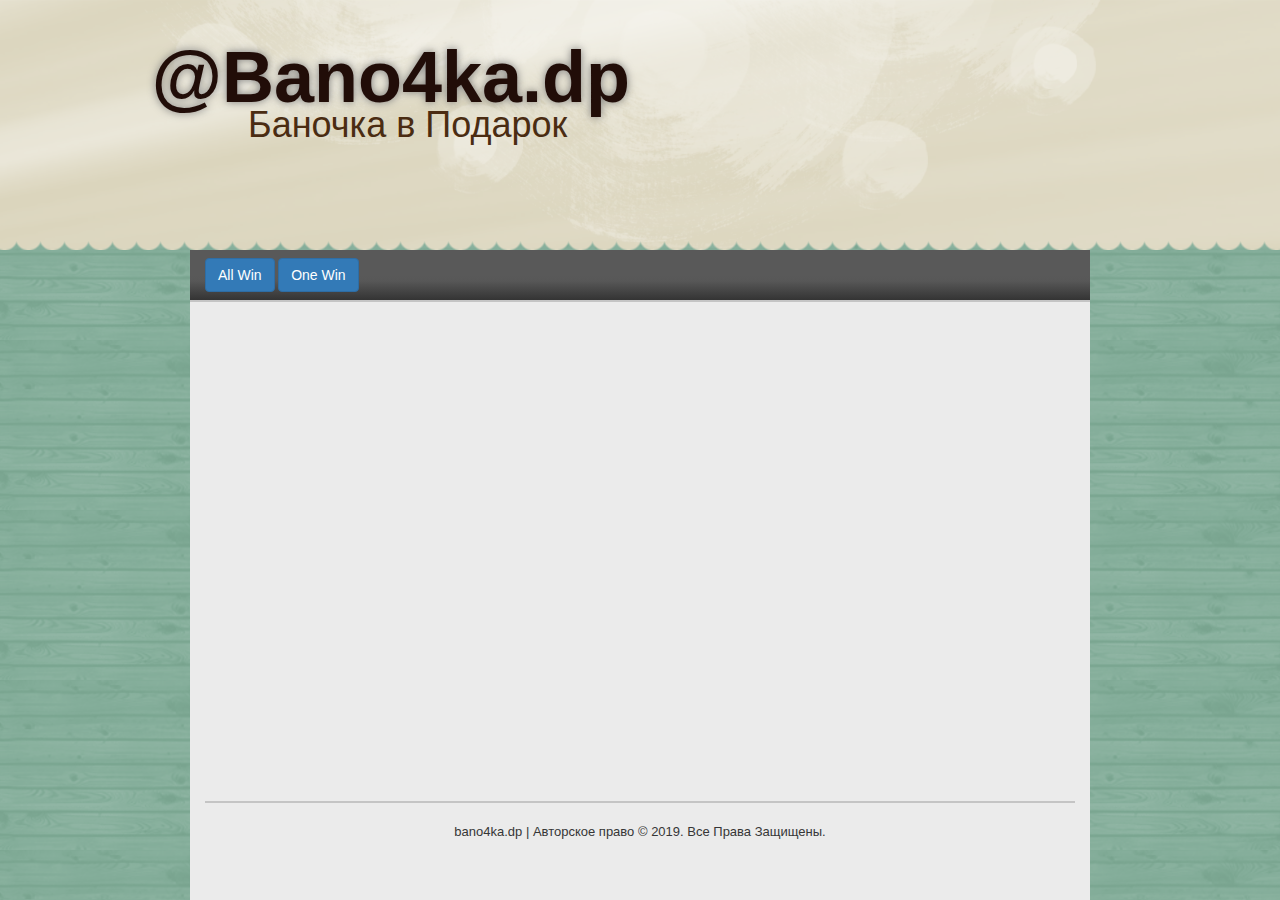
==== commit 9ecc5173: "Изменил вывод информации, разбил на три функции." ====
--- a/index.html
+++ b/index.html
@@ -1,5 +1,5 @@
 <!DOCTYPE html>
-<html dir="ltr" lang="en-US"><head><!-- Created by Artisteer v4.3.0.60745 -->
+<html dir="ltr" lang="ru-RU"><head><!-- Created by Artisteer v4.3.0.60745 -->
         <meta charset="utf-8">
         <title>Новая страница</title>
         <meta name="viewport" content="initial-scale = 1.0, maximum-scale = 1.0, user-scalable = no, width = device-width">
@@ -8,7 +8,9 @@
         <link rel="stylesheet" href="style.css" media="screen">
         <!--[if lte IE 7]><link rel="stylesheet" href="style.ie7.css" media="screen" /><![endif]-->
         <link rel="stylesheet" href="style.responsive.css" media="all">
-
+        <link rel="stylesheet" href="https://maxcdn.bootstrapcdn.com/bootstrap/3.4.0/css/bootstrap.min.css">
+        <script src="https://ajax.googleapis.com/ajax/libs/jquery/3.3.1/jquery.min.js"></script>
+        <script src="https://maxcdn.bootstrapcdn.com/bootstrap/3.4.0/js/bootstrap.min.js"></script>
 
         <script src="main.js"></script>
         <script src="jquery.js"></script>
@@ -44,8 +46,10 @@
 
 
             </header>
-            <nav class="art-nav">
-                <ul class="art-hmenu"><li><a href="index.html" class="active">Home</a></li></ul> 
+            <nav class="art-nav">                
+                 <button class="btn btn-primary navbar-btn " onclick="handleClick(this);" value="1">All Win</button>          
+                 <button class="btn btn-primary navbar-btn" onclick="handleClick(this);" value="2">One Win</button>          
+                 
             </nav>
             <div class="art-sheet clearfix">
                 <div class="art-layout-wrapper">
@@ -57,38 +61,28 @@
                                     <div class="art-postcontent art-postcontent-0 clearfix"><div class="art-content-layout layout-item-0">
                                             <div class="art-content-layout-row">
                                                 <div class="art-layout-cell" style="width: 100%" >
-                                                    <div id="divConteiner"></div>
+                                                    <div id="divConteiner">
+                                                        <div class="container">
+                                                            <div class="row">
+                                                                <div id="prizeDiv" class="col-md-3"></div>
+                                                                <div id="membersDiv" class="col-md-3"></div>
+                                                                <div id="resultDiv" class="col-md-3"></div>
+                                                                <div id="resultDiv" class="col-md-6"></div>
+                                                            </div>                                                          
+                                                        </div>
+                                                    </div>                                                    
                                                 </div>
                                             </div>
                                         </div>
                                     </div>
 
 
+                                </article></div>
 
-                                </article></div>
-                            <div class="art-layout-cell art-sidebar1"><div class="art-block clearfix">
-                                    <div class="art-blockheader">
-                                        <h3 class="t">Тип розыгрыша:</h3>
-                                    </div>
-                                    <div class="art-blockcontent">
-                                        <form name="typeGenForm">
-                                            <table >
-                                                <tr>
-                                                    <td><input type="radio" id="typeGen1" name="typeGen" onclick="handleClick(this);" value="1"></td>
-                                                    <td><label for="typeGen1">All Win</label><br></td>
-                                                </tr>
-                                                <tr>
-                                                    <td><input type="radio" id="typeGen2" name="typeGen" onclick="handleClick(this);" value="2"></td>
-                                                    <td><label for="typeGen2">One Win</label><br></td>
-                                                </tr>
-                                            </table>       
-                                        </form>
-                                    </div>
-                                </div></div>
                         </div>
                     </div>
                 </div><footer class="art-footer">
-                    <p>bano4ka.dp.ua | Авторское право © 2019. Все Права Защищены.</p><p><br></p>
+                    <p>bano4ka.dp | Авторское право © 2019. Все Права Защищены.</p><p><br></p>
                 </footer>
 
             </div>
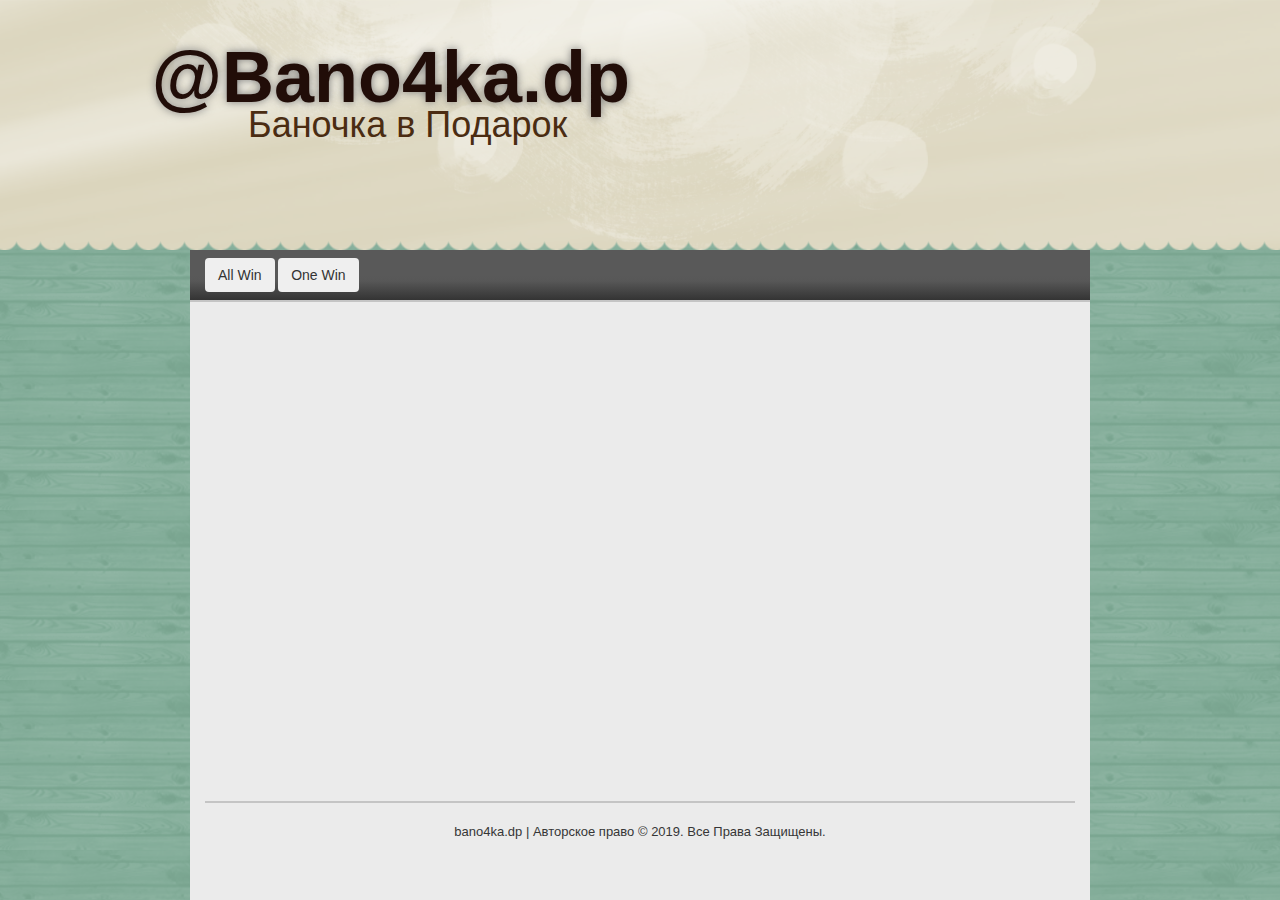
==== commit 73be4f76: "дизайн" ====
--- a/index.html
+++ b/index.html
@@ -47,8 +47,8 @@
 
             </header>
             <nav class="art-nav">                
-                 <button class="btn btn-primary navbar-btn " onclick="handleClick(this);" value="1">All Win</button>          
-                 <button class="btn btn-primary navbar-btn" onclick="handleClick(this);" value="2">One Win</button>          
+                 <button class="btn btn-dark navbar-btn " onclick="handleClick(this);" value="1">All Win</button>          
+                 <button class="btn btn-dark navbar-btn" onclick="handleClick(this);" value="2">One Win</button>          
                  
             </nav>
             <div class="art-sheet clearfix">
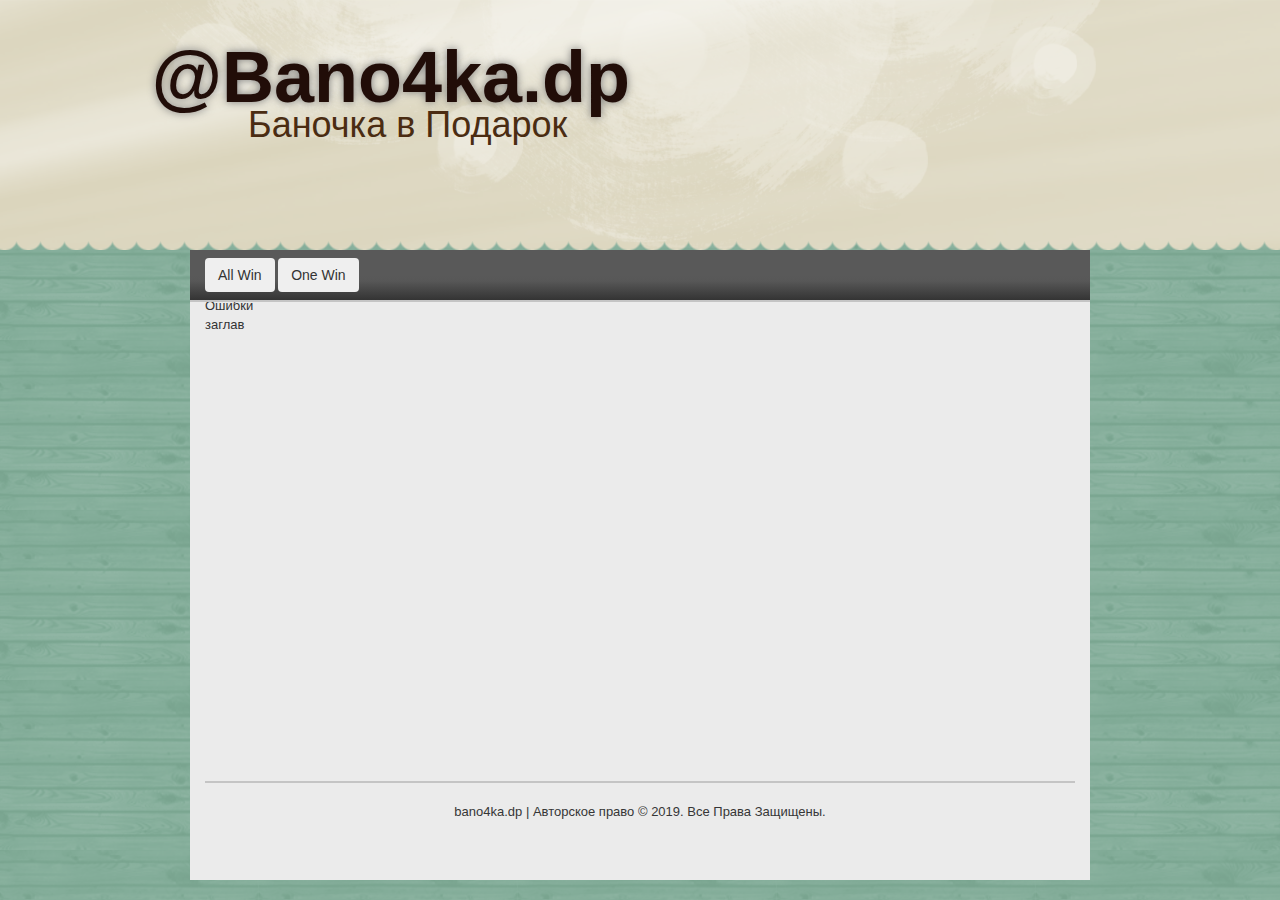
==== commit cccb5747: "Работа с шаблоном." ====
--- a/index.html
+++ b/index.html
@@ -24,69 +24,62 @@
         <style>.art-content .art-postcontent-0 .layout-item-0 { border-spacing: 3px 0px; border-collapse: separate;  }
             .ie7 .art-post .art-layout-cell {border:none !important; padding:0 !important; }
             .ie6 .art-post .art-layout-cell {border:none !important; padding:0 !important; }
+            .leftsidebar {
+                float: left;
+                width: 200px;
+                margin-top: 50px;
+            }
+
+            .content {
+                float: left;
+                width: 300px;
+                margin-top: 50px;
+            }
+
+            .right {
+                float:left;
+                width: 300px;
+                margin-top: 50px;
+            }
+
+            .clearer {
+                clear: both;
+                margin-top: 50px;
+            }
 
         </style></head>
     <body>
         <div id="art-main">
             <header class="art-header">
-
-                <div class="art-shapes">
-
-                </div>
-
+                <div class="art-shapes"></div>
                 <h1 class="art-headline">
                     <a href="/">@Bano4ka.dp</a>
                 </h1>
                 <h2 class="art-slogan">Баночка в Подарок</h2>
-
-
-
-
-
-
-
             </header>
             <nav class="art-nav">                
-                 <button class="btn btn-dark navbar-btn " onclick="handleClick(this);" value="1">All Win</button>          
-                 <button class="btn btn-dark navbar-btn" onclick="handleClick(this);" value="2">One Win</button>          
-                 
+                <button class="btn btn-dark navbar-btn " onclick="handleClick(this);" value="1">All Win</button>          
+                <button class="btn btn-dark navbar-btn" onclick="handleClick(this);" value="2">One Win</button>
             </nav>
             <div class="art-sheet clearfix">
-                <div class="art-layout-wrapper">
-                    <div class="art-content-layout">
-                        <div class="art-content-layout-row">
-                            <div class="art-layout-cell art-content"><article class="art-post art-article">
-
-
-                                    <div class="art-postcontent art-postcontent-0 clearfix"><div class="art-content-layout layout-item-0">
-                                            <div class="art-content-layout-row">
-                                                <div class="art-layout-cell" style="width: 100%" >
-                                                    <div id="divConteiner">
-                                                        <div class="container">
-                                                            <div class="row">
-                                                                <div id="prizeDiv" class="col-md-3"></div>
-                                                                <div id="membersDiv" class="col-md-3"></div>
-                                                                <div id="resultDiv" class="col-md-3"></div>
-                                                                <div id="resultDiv" class="col-md-6"></div>
-                                                            </div>                                                          
-                                                        </div>
-                                                    </div>                                                    
-                                                </div>
-                                            </div>
-                                        </div>
-                                    </div>
-
-
-                                </article></div>
-
+                <div class="art-layout-wrapper" style="width: 100%">   
+                    <div class="art-layout-cell art-content">
+                        <div class="art-layout-cell" style="width: 100%" >
+                            <div id="divConteiner">    
+                                
+                                <div>Ошибки</div>
+                                <div>заглав</div>
+                                <div id="prizeDiv" class="leftsidebar"></div>
+                                <div id="membersDiv" class="content"></div>
+                                <div id="resultDiv" class="right"></div>
+                                <div id="resultDiv" class="clearer"></div>
+                            </div>                                                    
                         </div>
                     </div>
-                </div><footer class="art-footer">
+                </div>
+                <footer class="art-footer">
                     <p>bano4ka.dp | Авторское право © 2019. Все Права Защищены.</p><p><br></p>
                 </footer>
-
             </div>
         </div>
-
-
     </body></html>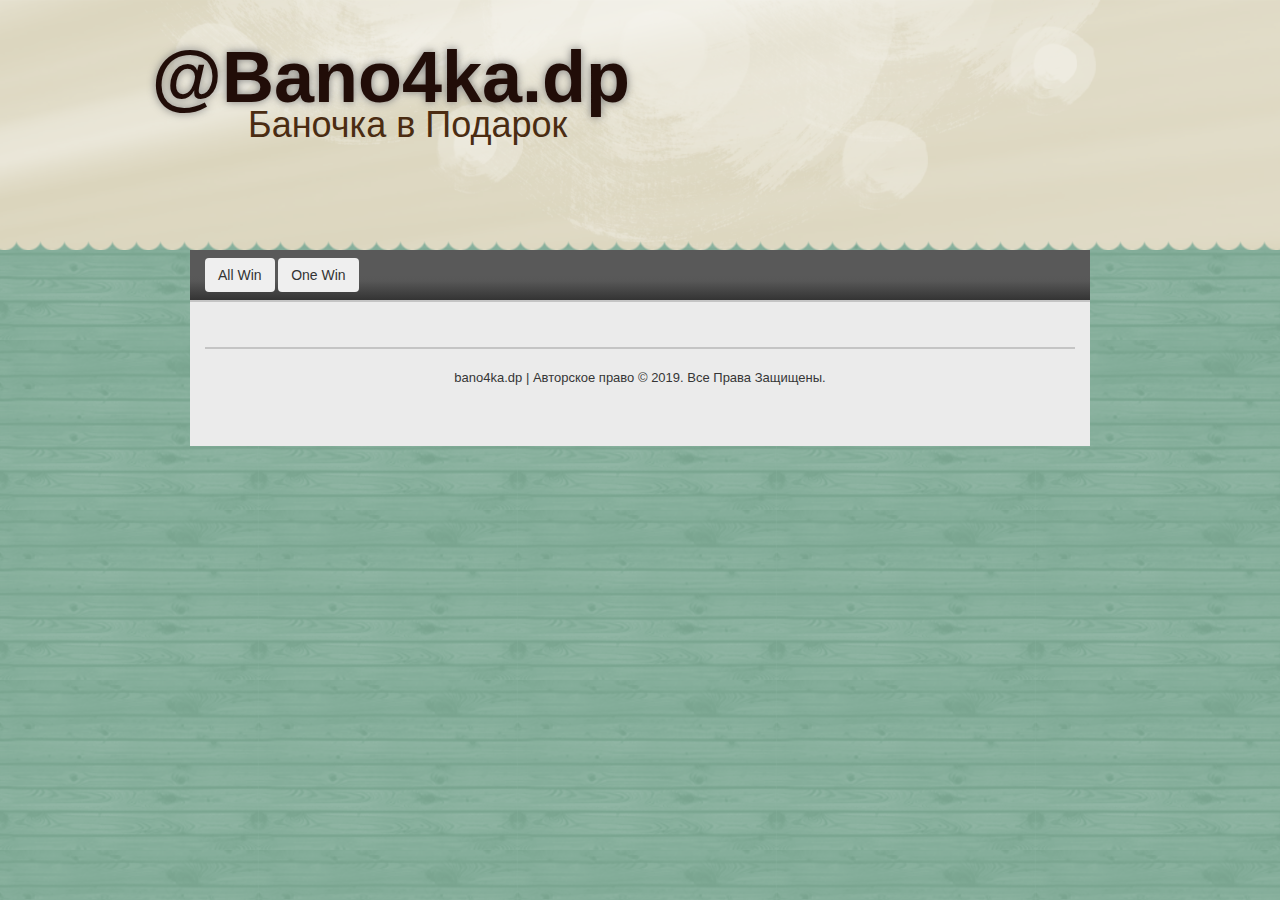
==== commit f5498ae7: "Реализовал вывод сообщений и тайтл. Заполнение бд)" ====
--- a/index.html
+++ b/index.html
@@ -15,18 +15,19 @@
         <script src="main.js"></script>
         <script src="jquery.js"></script>
         <script src="script.js"></script>
-        <script src="script.responsive.js"></script>
+
         <meta name="description" content="Description">
         <meta name="keywords" content="Keywords">
 
 
 
-        <style>.art-content .art-postcontent-0 .layout-item-0 { border-spacing: 3px 0px; border-collapse: separate;  }
-            .ie7 .art-post .art-layout-cell {border:none !important; padding:0 !important; }
-            .ie6 .art-post .art-layout-cell {border:none !important; padding:0 !important; }
+        <style>
+            #divTitle, #divMassage {
+                text-align: center;
+            }
             .leftsidebar {
                 float: left;
-                width: 200px;
+                width: 250px;
                 margin-top: 50px;
             }
 
@@ -63,19 +64,19 @@
             </nav>
             <div class="art-sheet clearfix">
                 <div class="art-layout-wrapper" style="width: 100%">   
-                    <div class="art-layout-cell art-content">
-                        <div class="art-layout-cell" style="width: 100%" >
-                            <div id="divConteiner">    
-                                
-                                <div>Ошибки</div>
-                                <div>заглав</div>
-                                <div id="prizeDiv" class="leftsidebar"></div>
-                                <div id="membersDiv" class="content"></div>
-                                <div id="resultDiv" class="right"></div>
-                                <div id="resultDiv" class="clearer"></div>
-                            </div>                                                    
-                        </div>
-                    </div>
+                    <div id="divMassage"></div>
+                    <div id="divConteiner">
+                        <div id="divTitle"></div>
+                        <div id="prizeDiv" class="leftsidebar"></div>
+                        <div id="membersDiv" class="content"></div>
+                        <div id="resultDiv" class="right"></div>
+                        <div id="resultDiv" class="clearer"></div>
+                    </div>     
+                    <!--                <div class="art-layout-cell art-content">
+                                        <div class="art-layout-cell" style="width: 100%" >
+                                                               
+                                        </div>
+                                    </div>-->
                 </div>
                 <footer class="art-footer">
                     <p>bano4ka.dp | Авторское право © 2019. Все Права Защищены.</p><p><br></p>
--- a/style.responsive.css
+++ b/style.responsive.css
@@ -499,8 +499,8 @@
 .responsive .responsive-tablet-layout-cell,
 .responsive.responsive-tablet .art-footer .art-content-layout .art-layout-cell 
 {
-   margin: 1%;
-   width: 98% !important;
+   
+   width: 100% !important;
    float: left;
    -webkit-box-sizing: border-box;
    -moz-box-sizing: border-box;
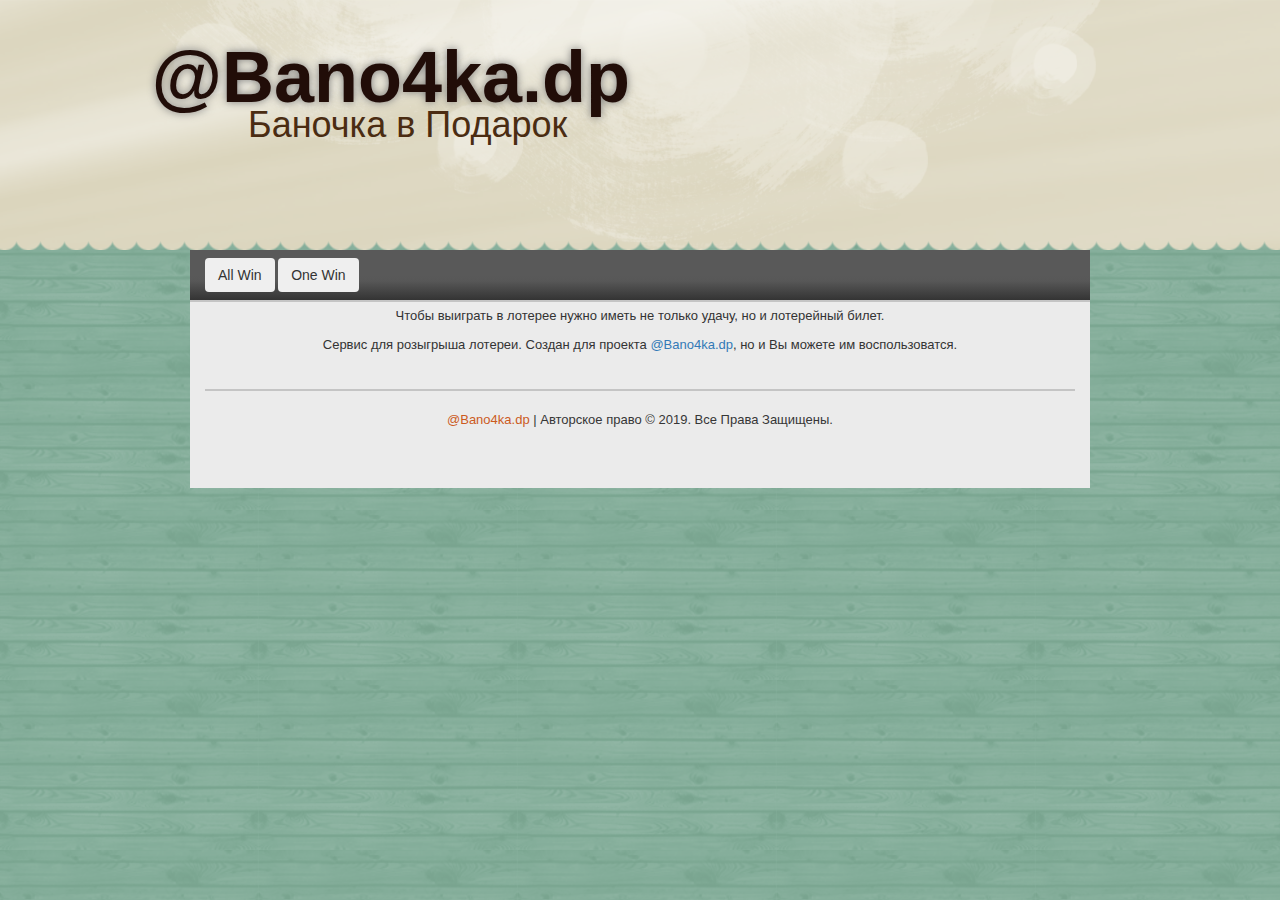
==== commit 40277d15: "Остались мелкие замечания" ====
--- a/index.html
+++ b/index.html
@@ -24,28 +24,36 @@
         <style>
             #divTitle, #divMassage {
                 text-align: center;
+                margin-bottom: 10px;
             }
+            ul>a {
+                font-weight:bold;
+            }
+            li>input {
+                margin-left: 7px;
+            }
+
             .leftsidebar {
                 float: left;
-                width: 250px;
-                margin-top: 50px;
+                width: 270px;
+                margin-top: 25px;
             }
 
             .content {
                 float: left;
-                width: 300px;
-                margin-top: 50px;
+                width: 270px;
+                margin-top: 25px;
             }
 
             .right {
                 float:left;
-                width: 300px;
-                margin-top: 50px;
+                width: 325px;
+                margin-top: 25px;
             }
 
             .clearer {
                 clear: both;
-                margin-top: 50px;
+                margin-top: 25px;
             }
 
         </style></head>
@@ -54,7 +62,7 @@
             <header class="art-header">
                 <div class="art-shapes"></div>
                 <h1 class="art-headline">
-                    <a href="/">@Bano4ka.dp</a>
+                    <a href="https://www.instagram.com/bano4ka.dp/" target="_blank">@Bano4ka.dp</a>
                 </h1>
                 <h2 class="art-slogan">Баночка в Подарок</h2>
             </header>
@@ -64,22 +72,21 @@
             </nav>
             <div class="art-sheet clearfix">
                 <div class="art-layout-wrapper" style="width: 100%">   
-                    <div id="divMassage"></div>
+                    <div id="divMassage">  </div>
                     <div id="divConteiner">
-                        <div id="divTitle"></div>
+                        <div id="divTitle">
+                            <p>Чтобы выиграть в лотерее нужно иметь не только удачу, но и лотерейный билет.</br></p>
+                            <p>Сервис для розыгрыша лотереи. Создан для проекта <a href="https://www.instagram.com/bano4ka.dp/" target="_blank">@Bano4ka.dp</a>, но и Вы можете им воспользоватся.</p>
+                        </div>
                         <div id="prizeDiv" class="leftsidebar"></div>
                         <div id="membersDiv" class="content"></div>
                         <div id="resultDiv" class="right"></div>
                         <div id="resultDiv" class="clearer"></div>
                     </div>     
-                    <!--                <div class="art-layout-cell art-content">
-                                        <div class="art-layout-cell" style="width: 100%" >
-                                                               
-                                        </div>
-                                    </div>-->
+
                 </div>
                 <footer class="art-footer">
-                    <p>bano4ka.dp | Авторское право © 2019. Все Права Защищены.</p><p><br></p>
+                    <p><a href="https://www.instagram.com/bano4ka.dp/" target="_blank">@Bano4ka.dp</a> | Авторское право © 2019. Все Права Защищены.</p><p><br></p>
                 </footer>
             </div>
         </div>
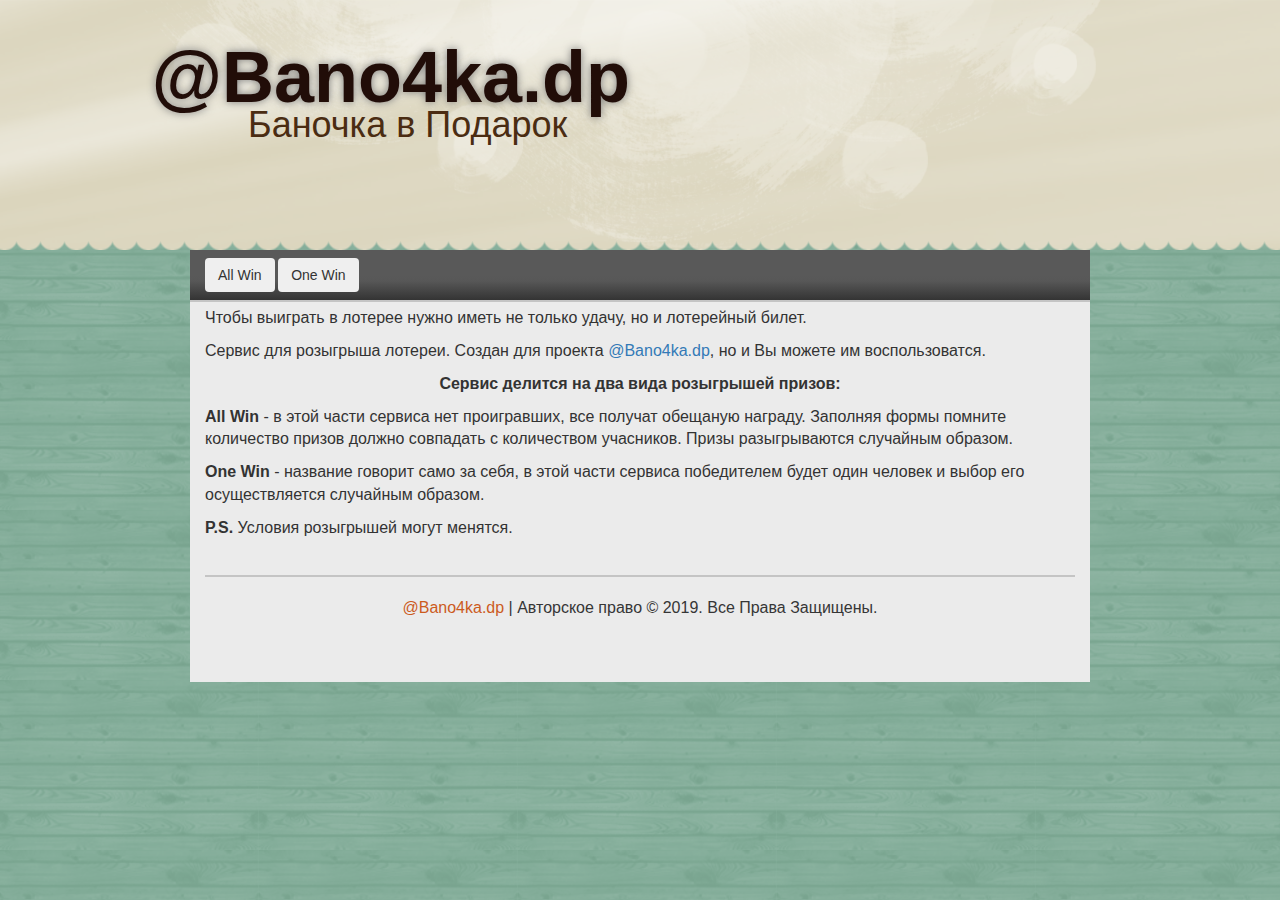
==== commit 687cceab: "Поправил мелочи дизайна" ====
--- a/index.html
+++ b/index.html
@@ -1,7 +1,7 @@
 <!DOCTYPE html>
 <html dir="ltr" lang="ru-RU"><head><!-- Created by Artisteer v4.3.0.60745 -->
         <meta charset="utf-8">
-        <title>Новая страница</title>
+        <title>Розыгрыш призов.</title>
         <meta name="viewport" content="initial-scale = 1.0, maximum-scale = 1.0, user-scalable = no, width = device-width">
 
         <!--[if lt IE 9]><script src="https://html5shiv.googlecode.com/svn/trunk/html5.js"></script><![endif]-->
@@ -16,8 +16,8 @@
         <script src="jquery.js"></script>
         <script src="script.js"></script>
 
-        <meta name="description" content="Description">
-        <meta name="keywords" content="Keywords">
+        <meta name="description" content="Розыгрыши подарков от Bano4ka.dp">
+        <meta name="keywords" content="Розыгрыш, Bano4ka.dp, подарок, приз">
 
 
 
@@ -25,8 +25,17 @@
             #divTitle, #divMassage {
                 text-align: center;
                 margin-bottom: 10px;
+
             }
-            ul>a {
+            .left-align {
+                text-align: left;
+            }
+            p {
+                font-family: Verdana, Arial, Helvetica, sans-serif; 
+                font-size: 12pt; /* Размер шрифта в пунктах */ 
+            }
+
+            ul>a, .font-weight-bold {
                 font-weight:bold;
             }
             li>input {
@@ -75,8 +84,12 @@
                     <div id="divMassage">  </div>
                     <div id="divConteiner">
                         <div id="divTitle">
-                            <p>Чтобы выиграть в лотерее нужно иметь не только удачу, но и лотерейный билет.</br></p>
-                            <p>Сервис для розыгрыша лотереи. Создан для проекта <a href="https://www.instagram.com/bano4ka.dp/" target="_blank">@Bano4ka.dp</a>, но и Вы можете им воспользоватся.</p>
+                            <p class="left-align">Чтобы выиграть в лотерее нужно иметь не только удачу, но и лотерейный билет.</br></p>
+                            <p class="left-align">Сервис для розыгрыша лотереи. Создан для проекта <a href="https://www.instagram.com/bano4ka.dp/" target="_blank">@Bano4ka.dp</a>, но и Вы можете им воспользоватся.</p>
+                            <p class="font-weight-bold">Сервис делится на два вида розыгрышей призов:</p>
+                            <p class="left-align"><span class="font-weight-bold">All Win</span> - в этой части сервиса нет проигравших, все получат обещаную награду. Заполняя формы помните количество призов должно совпадать с количеством учасников. Призы разыгрываются случайным образом.</p>
+                            <p class="left-align"><span class="font-weight-bold">One Win</span> - название говорит само за себя, в этой части сервиса победителем будет один человек и выбор его осуществляется случайным образом.</p>
+                            <p class="left-align"><span class="font-weight-bold">P.S.</span> Условия розыгрышей могут менятся.</p>
                         </div>
                         <div id="prizeDiv" class="leftsidebar"></div>
                         <div id="membersDiv" class="content"></div>
